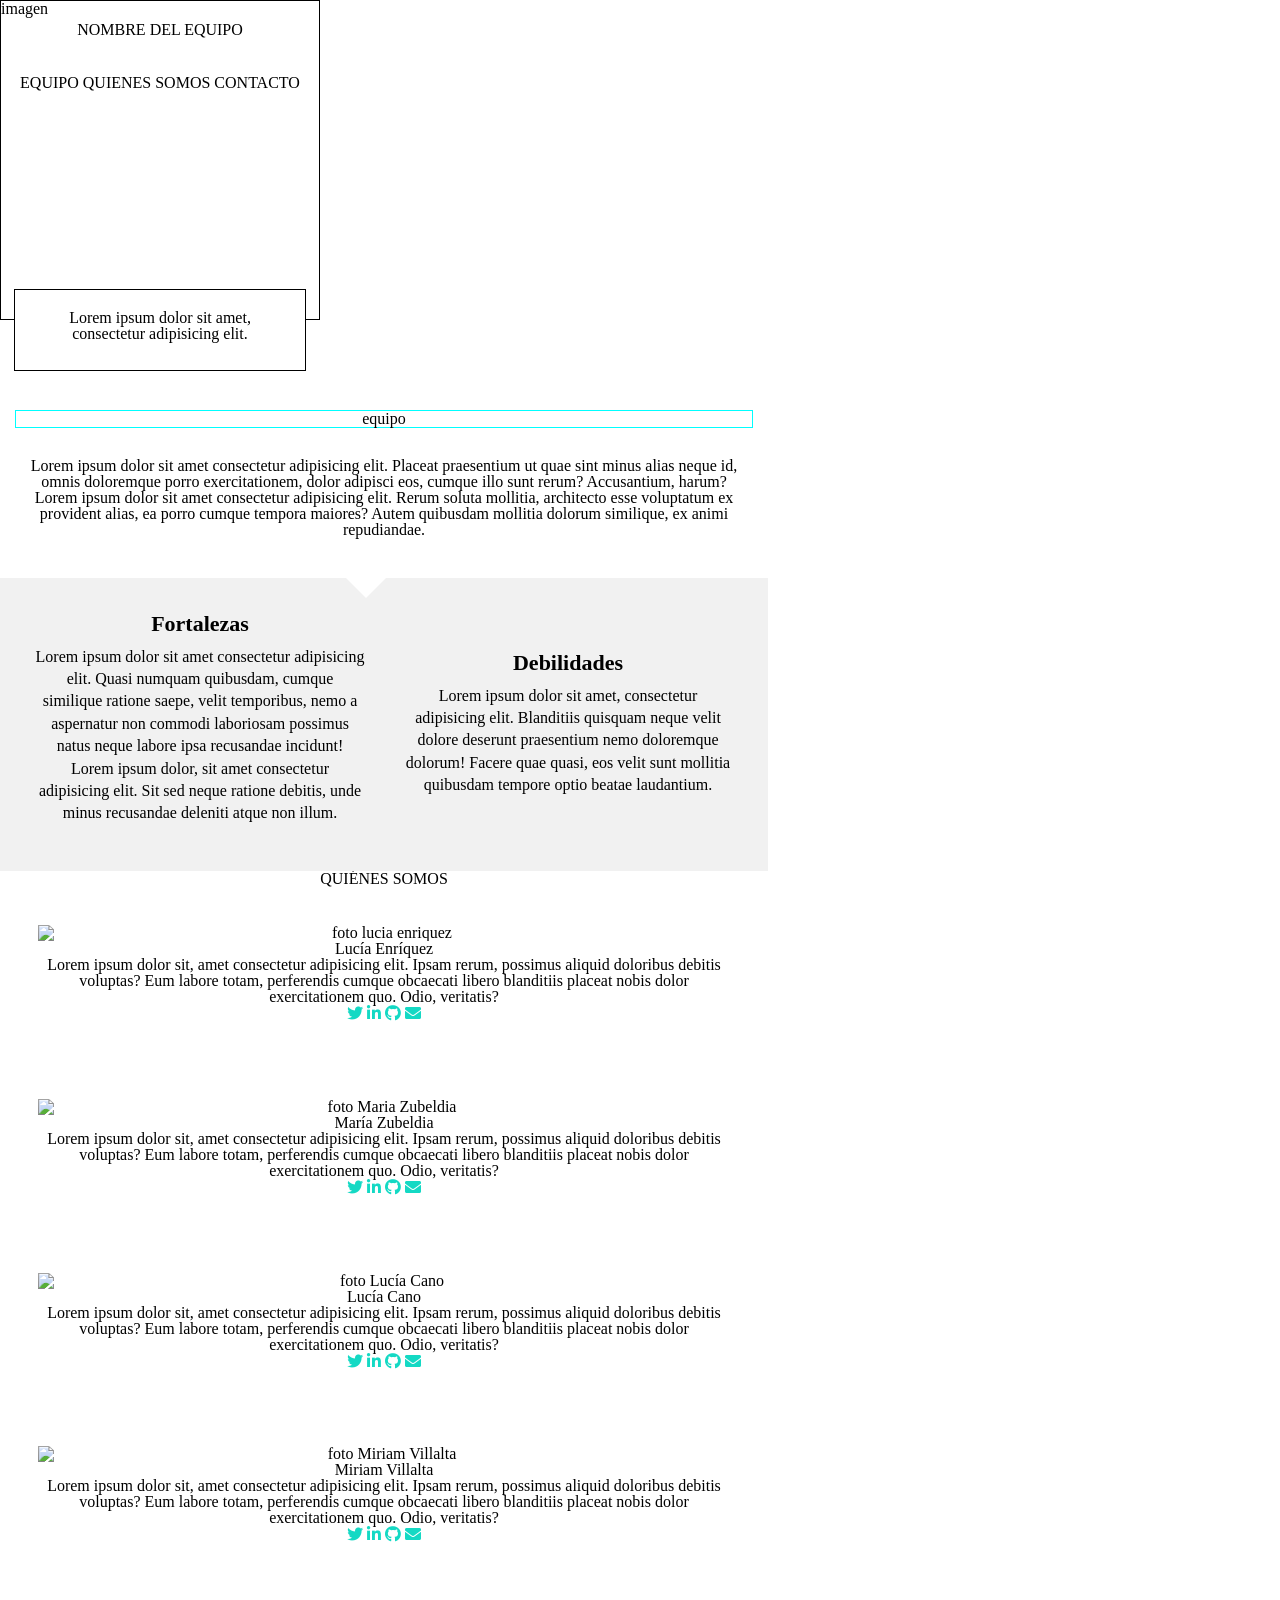
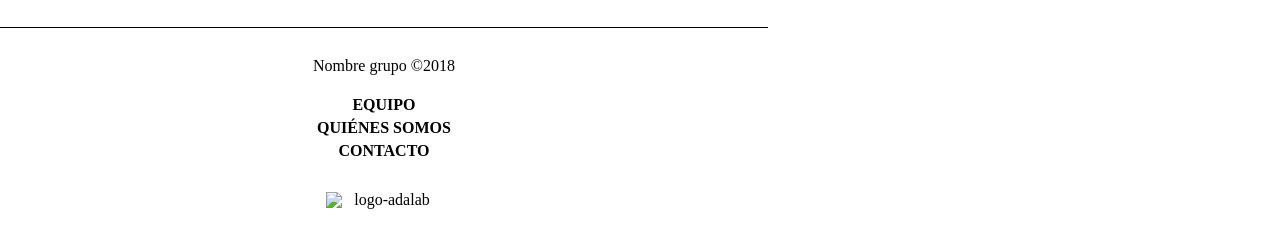
==== index.html @ a3f7de1c "color link and icons" ====
<!DOCTYPE html>
<html lang="en">
  <head>
    <meta charset="UTF-8" />
    <meta http-equiv="X-UA-Compatible" content="IE=edge" />
    <meta name="viewport" content="width=device-width, initial-scale=1.0" />
    <link  rel="stylesheet" href="https://cdnjs.cloudflare.com/ajax/libs/font-awesome/5.15.3/css/all.min.css" crossorigin="anonymous" ></link>
    <link rel="stylesheet" href="./css/reset.css">
    <link rel="stylesheet" href="./css/styles.css">
    <link rel="preconnect" href="https://fonts.gstatic.com">
    <link rel="preconnect" href="https://fonts.gstatic.com">
    <link href="https://fonts.googleapis.com/css2?family=Open+Sans:wght@300&family=Rubik:wght@500&display=swap" rel="stylesheet">
    <title>Proyecto team 5</title>
  </head>
  <body>
    <header class="header">
        <div class="header-container">
          <div class="header-name">
            <h1>nombre del equipo</h1>
          </div>
           <div class="header-menu">
             <nav class="menu">
                  <a class="header-link"href="">equipo</a>
                  <a class="header-link"href="">quienes somos</a>
                  <a class="header-link"href="">contacto</a>
              </nav>
            </div>
        </div>
    </header>
      
    <main>
      <section class="container-imgslog">
        <div class="image-box">
          <img src="" alt="">imagen</img>
        </div>
        
        <div class="slogan">
          Lorem ipsum dolor sit amet, consectetur adipisicing elit. 
        </div>
      </section>
   
      <section>
          <div class="team">
              <div class="teamtitle">
                <h2>equipo</h2>
              </div>
              <p>Lorem ipsum dolor sit amet consectetur adipisicing elit. Placeat praesentium ut quae sint minus alias neque id, omnis doloremque porro exercitationem, dolor adipisci eos, cumque illo sunt rerum? Accusantium, harum?</p>
              <p>Lorem ipsum dolor sit amet consectetur adipisicing elit. Rerum soluta mollitia, architecto esse voluptatum ex provident alias, ea porro cumque tempora maiores? Autem quibusdam mollitia dolorum similique, ex animi repudiandae.</p>
          </div>
      </section>
        
          
      <section class="strenghts-container">
          <div class="triangle"></div>
          <div class="strenghts-wrapper">
              <h3 class="strenghts-font-style">Fortalezas</h3>
                <p>Lorem ipsum dolor sit amet consectetur adipisicing elit. Quasi numquam quibusdam, cumque similique ratione saepe, velit temporibus, nemo a aspernatur non commodi laboriosam possimus natus neque labore ipsa recusandae incidunt!</p>
                <p>Lorem ipsum dolor, sit amet consectetur adipisicing elit. Sit sed neque ratione debitis, unde minus recusandae deleniti atque non illum.</p>
          </div>

          <div class="weaknesses-wrapper">
              <h3 class="strenghts-font-style">Debilidades</h3>
              <p>Lorem ipsum dolor sit amet, consectetur adipisicing elit. Blanditiis quisquam neque velit dolore deserunt praesentium nemo doloremque dolorum! Facere quae quasi, eos velit sunt mollitia quibusdam tempore optio beatae laudantium.</p>
          </div>
        </section>
        
        <section>
          <div class="aboutus">
            <h2>QUIÉNES SOMOS</h2>
            
            <article class="profile">
            <img src="" alt="foto lucia enriquez">
            <h3>Lucía Enríquez</h3>
            <p>Lorem ipsum dolor sit, amet consectetur adipisicing elit. Ipsam rerum, possimus aliquid doloribus debitis voluptas? Eum labore totam, perferendis cumque obcaecati libero blanditiis placeat nobis dolor exercitationem quo. Odio, veritatis? </p>
             <div class="icons">
                <a href="URL DESTINO"><i class="fab fa-twitter"></i></a>
                <a href="URL DESTINO"><i class="fab fa-linkedin-in"></i></a>
                <a href="URL DESTINO"><i class="fab fa-github"></i></a>
                <a href="URL DESTINO"><i class="fas fa-envelope"></i></a>
              </div>
            </div>
            </article>
            
            <article class="profile">
              <img src="" alt="foto Maria Zubeldia">
              <h3>María Zubeldia</h3>
              <p>Lorem ipsum dolor sit, amet consectetur adipisicing elit. Ipsam rerum, possimus aliquid doloribus debitis voluptas? Eum labore totam, perferendis cumque obcaecati libero blanditiis placeat nobis dolor exercitationem quo. Odio, veritatis? </p>
                <div class="icons">
                  <a href="URL DESTINO"><i class="fab fa-twitter"></i></a>
                  <a href="URL DESTINO"><i class="fab fa-linkedin-in"></i></a>
                  <a href="URL DESTINO"><i class="fab fa-github"></i></a>
                  <a href="URL DESTINO"><i class="fas fa-envelope"></i></a>
                </div>
              </div>
              </article>
            
            <article class="profile">
              <img src="" alt="foto Lucía Cano">
              <h3>Lucía Cano</h3>
              <p>Lorem ipsum dolor sit, amet consectetur adipisicing elit. Ipsam rerum, possimus aliquid doloribus debitis voluptas? Eum labore totam, perferendis cumque obcaecati libero blanditiis placeat nobis dolor exercitationem quo. Odio, veritatis? </p>
              <div class="icons">
                <a href="URL DESTINO"><i class="fab fa-twitter" -color: #14d9c4;></i></a>
                <a href="URL DESTINO"><i class="fab fa-linkedin-in"></i></a>
                <a href="URL DESTINO"><i class="fab fa-github"></i></a>
                <a href="URL DESTINO"><i class="fas fa-envelope"></i></a>
              </div>
            </div>
            </article>
                        
              <article class=" profile">
                <img src="" alt="foto Miriam Villalta">
                <h3>Miriam Villalta</h3>
                <p>Lorem ipsum dolor sit, amet consectetur adipisicing elit. Ipsam rerum, possimus aliquid doloribus debitis voluptas? Eum labore totam, perferendis cumque obcaecati libero blanditiis placeat nobis dolor exercitationem quo. Odio, veritatis? </p>
                <div class="icons">
                  <a href="URL DESTINO"><i class="fab fa-twitter"></i></a>
                  <a href="URL DESTINO"><i class="fab fa-linkedin-in"></i></a>
                  <a href="URL DESTINO"><i class="fab fa-github"></i></a>
                  <a href="URL DESTINO"><i class="fas fa-envelope"></i></a>
                </div>
                </article>
              </div>
            </article>
          
        </section>

        <footer class="footer">
            <section class="footer-container">
            <div class="footer-copy">
              <p>Nombre grupo &copy;2018</p>
            </div>
            <nav class="footer-links">
              <ul class="footer-list">
                <li><a class="link" href="">Equipo</a> </li>
                <li><a class="link" href="">Quiénes somos</a> </li>
                <li><a class="link" href="">Contacto</a></li> 
              </ul>
            </nav>
            <img src="https://github.com/Adalab/project-promo-x-module-1-team-profes/blob/main/logo-adalab.png?raw=true" alt="logo-adalab" class="footer-img"></img>
            </section>
        </footer>
    </main>
  </body>
</html>
---- css/styles.css ----
* {
  max-width: 768px;
  font-family: opensans;
}
/* Esto es el header*/
.header-container {
  position: fixed;
  width: 320px;
  z-index: 2;
  display: flex;
  flex-direction: column;
  align-items: center;
}
.header-name {
  height: 60px;
  width: 100%;
  background-color: var(--color-bg);
  color: var(--color-w);
  text-transform: uppercase;
  display: flex;
  justify-content: center;
  align-items: center;
  font-family: var(--font-t);
}
.header-menu {
  height: 45px;
  background-color: var(--color-ag);
  width: 100%;
  display: flex;
  align-items: center;
  justify-content: space-around;
}
.header-menu .menu {
  text-transform: uppercase;
}
.menu .header-link {
  text-decoration: none;
  color: var(--color-w);
  font-family: var(--font-t);
}

/* Hasta aquí el header*/

/* Imagen, lema y equipo - Miriam*/

.container-imgslog {
  box-sizing: content-box;
  display: flex;
  flex-wrap: wrap;
  justify-content: center;
  flex-direction: column;
}

.image-box {
  box-sizing: border-box;
  display: flex;
  height: 320px;
  width: 320px;
  border: solid 1.5px black;
  margin-bottom: 60px;
}

.slogan {
  width: 250px;
  height: 40px;
  background-color: #ffffff;
  border: solid 1px #000000;
  font-family: var(--font-p);
  position: absolute;
  margin: 14px;
  transform: translateY(140px);
  text-align: center;
  padding: 20px;
}

.teamtitle {
  box-sizing: border-box;
  border: solid 1px aqua;
  margin-block: 20px;
  transform: translatey(-10px);
}

.team {
  box-sizing: border-box;
  background-color: #ffffff;
  text-align: center;
  font-family: var(--font-p);
  padding: 15px;
  margin-bottom: 20px;
  padding-block: 20px;
}

/* fortalezas y debilidades - María */

.strenghts-container {
  font-family: var(--font-p);
  color: var(--color-b);
  background-color: #f1f1f1;
  line-height: 1.4rem;
  display: flex;
  flex-direction: column;
  justify-content: space-evenly;
  text-align: center;
  padding: 35px 12% 45px 12%;
  position: relative;
}

.strenghts-container .triangle {
  border-left: 20px solid transparent;
  border-right: 20px solid transparent;
  border-top: 20px solid white;
  position: absolute;
  left: 45%;
  top: 0;
}

.strenghts-container .strenghts-wrapper {
  display: flex;
  flex-direction: column;
  margin-bottom: 30px;
}

.strenghts-container .strenghts-font-style {
  font-family: var(--font-t);
  color: var(--color-bg);
  font-weight: bold;
  font-size: 22px;
  padding-bottom: 10px;
}

.strenghts-container .weaknesses-wrapper {
  box-sizing: border-box;
  display: flex;
  flex-direction: column;
}

/* Esto es quienes somos*/
a {
  color: #14d9c4;
}
.aboutus {
  text-align: center;
}
.profile {
  display: flex;
  flex-direction: column;
  justify-content: space-evenly;
  text-align: center;
  padding: 5%;
  position: relative;
}

/* Esto es el footer*/
.footer {
  border-top: solid 1px;
  border-color: var(--color-dg);
  margin-top: 45px;
}
.footer-container {
  margin-top: 30px;
  text-align: center;
}
.footer-container .footer-copy {
  margin: 20px auto;
  color: var(--color-sg);
  font-family: var(--font-p);
}
.footer-container .footer-links {
  text-transform: uppercase;
  margin-top: 20px auto;
}
.footer-container .footer-list {
  list-style: none;
}
.footer-links .link {
  text-decoration: none;
  color: var(--color-dg);
  font-family: var(--font-p);
  line-height: 1.43;
  font-weight: bold;
}
.footer-container .footer-img {
  min-width: 115.9px;
  min-height: 45px;
  margin-top: 30px;
}
/* Hasta aquí el footer movil*/
/* Diseño responsive

*/
@media (min-width: 768px) {
  .strenghts-container {
    flex-direction: row;
    justify-content: space-evenly;
    align-items: center;
    padding: 1rem;
  }
  .strenghts-wrapper {
    width: 45%;
    margin: 1.2rem;
  }
  .weaknesses-wrapper {
    width: 45%;
    margin: 1.2rem;
  }
}
/*
@media (min-width: 1200px) {
}
*/
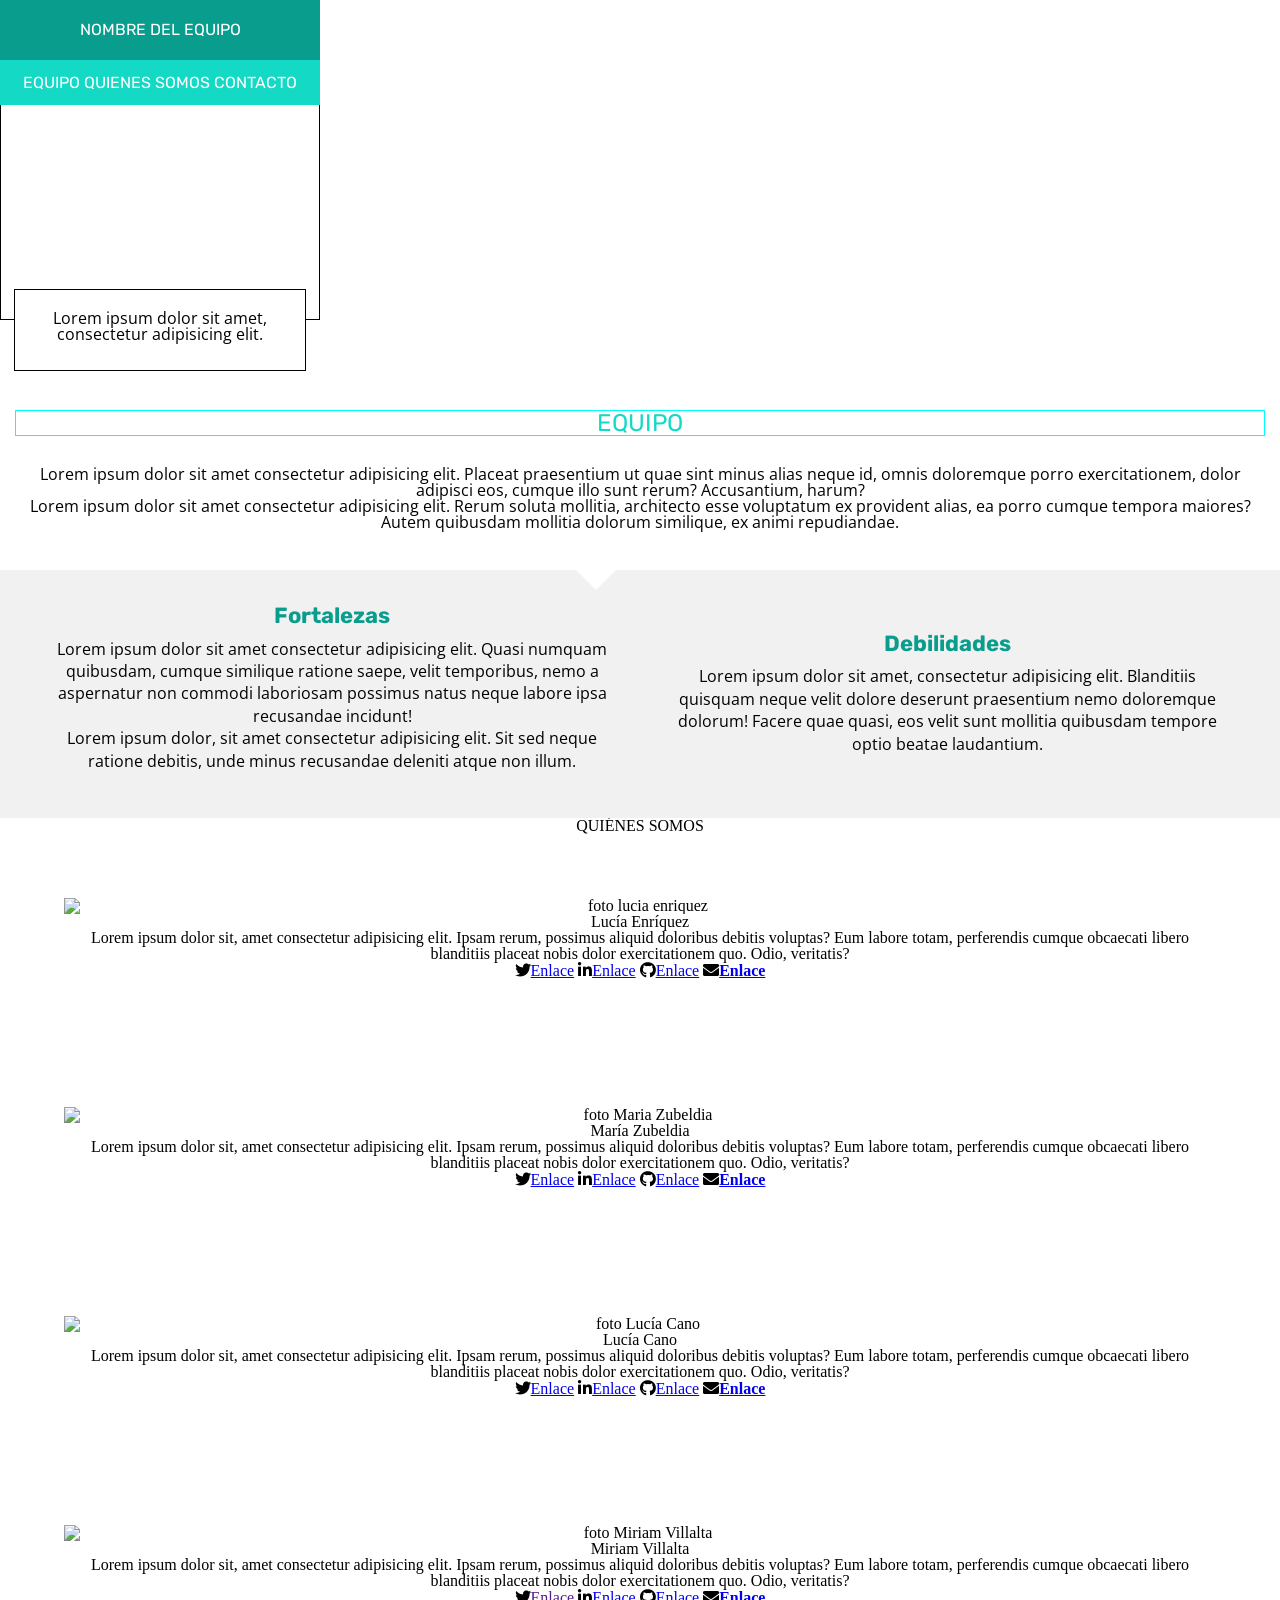
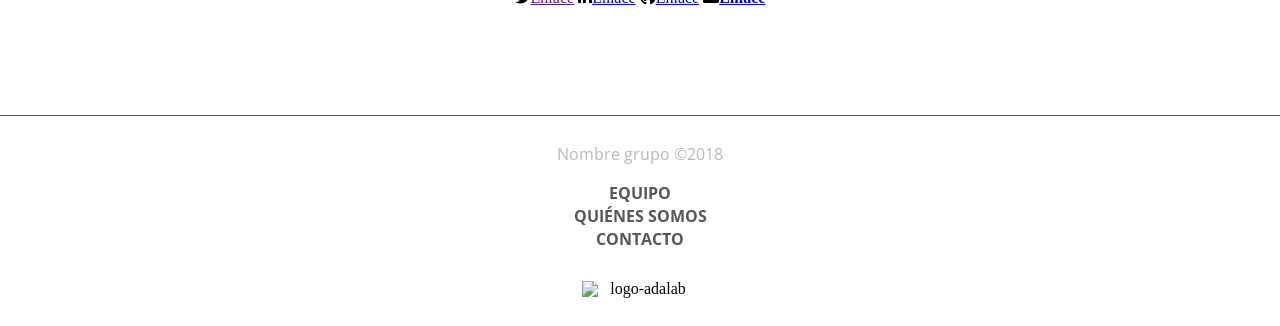
==== commit fee60c98: "Revert "Merge branch 'master' of https://github.com/Adalab/project-promo-m-module-1-team-5" This rev" ====
--- a/index.html
+++ b/index.html
@@ -72,11 +72,11 @@
             <img src="" alt="foto lucia enriquez">
             <h3>Lucía Enríquez</h3>
             <p>Lorem ipsum dolor sit, amet consectetur adipisicing elit. Ipsam rerum, possimus aliquid doloribus debitis voluptas? Eum labore totam, perferendis cumque obcaecati libero blanditiis placeat nobis dolor exercitationem quo. Odio, veritatis? </p>
-             <div class="icons">
-                <a href="URL DESTINO"><i class="fab fa-twitter"></i></a>
-                <a href="URL DESTINO"><i class="fab fa-linkedin-in"></i></a>
-                <a href="URL DESTINO"><i class="fab fa-github"></i></a>
-                <a href="URL DESTINO"><i class="fas fa-envelope"></i></a>
+            <div class="icons">
+              <i class="fab fa-twitter"><a href="URL DESTINO">Enlace</a></i>
+              <i class="fab fa-linkedin-in"><a href="URL DESTINO">Enlace</a></i>
+              <i class="fab fa-github"><a href="URL DESTINO">Enlace</a></i>
+              <i class="fas fa-envelope"><a href="URL DESTINO">Enlace</a></i>
               </div>
             </div>
             </article>
@@ -85,11 +85,11 @@
               <img src="" alt="foto Maria Zubeldia">
               <h3>María Zubeldia</h3>
               <p>Lorem ipsum dolor sit, amet consectetur adipisicing elit. Ipsam rerum, possimus aliquid doloribus debitis voluptas? Eum labore totam, perferendis cumque obcaecati libero blanditiis placeat nobis dolor exercitationem quo. Odio, veritatis? </p>
-                <div class="icons">
-                  <a href="URL DESTINO"><i class="fab fa-twitter"></i></a>
-                  <a href="URL DESTINO"><i class="fab fa-linkedin-in"></i></a>
-                  <a href="URL DESTINO"><i class="fab fa-github"></i></a>
-                  <a href="URL DESTINO"><i class="fas fa-envelope"></i></a>
+              <div class="icons">
+                <i class="fab fa-twitter"><a href="URL DESTINO">Enlace</a></i>
+                <i class="fab fa-linkedin-in"><a href="URL DESTINO">Enlace</a></i>
+                <i class="fab fa-github"><a href="URL DESTINO">Enlace</a></i>
+                <i class="fas fa-envelope"><a href="URL DESTINO">Enlace</a></i>
                 </div>
               </div>
               </article>
@@ -99,10 +99,10 @@
               <h3>Lucía Cano</h3>
               <p>Lorem ipsum dolor sit, amet consectetur adipisicing elit. Ipsam rerum, possimus aliquid doloribus debitis voluptas? Eum labore totam, perferendis cumque obcaecati libero blanditiis placeat nobis dolor exercitationem quo. Odio, veritatis? </p>
               <div class="icons">
-                <a href="URL DESTINO"><i class="fab fa-twitter" -color: #14d9c4;></i></a>
-                <a href="URL DESTINO"><i class="fab fa-linkedin-in"></i></a>
-                <a href="URL DESTINO"><i class="fab fa-github"></i></a>
-                <a href="URL DESTINO"><i class="fas fa-envelope"></i></a>
+              <i class="fab fa-twitter"><a href="URL DESTINO">Enlace</a></i>
+              <i class="fab fa-linkedin-in"><a href="URL DESTINO">Enlace</a></i>
+              <i class="fab fa-github"><a href="URL DESTINO">Enlace</a></i>
+              <i class="fas fa-envelope"><a href="URL DESTINO">Enlace</a></i>
               </div>
             </div>
             </article>
@@ -112,10 +112,10 @@
                 <h3>Miriam Villalta</h3>
                 <p>Lorem ipsum dolor sit, amet consectetur adipisicing elit. Ipsam rerum, possimus aliquid doloribus debitis voluptas? Eum labore totam, perferendis cumque obcaecati libero blanditiis placeat nobis dolor exercitationem quo. Odio, veritatis? </p>
                 <div class="icons">
-                  <a href="URL DESTINO"><i class="fab fa-twitter"></i></a>
-                  <a href="URL DESTINO"><i class="fab fa-linkedin-in"></i></a>
-                  <a href="URL DESTINO"><i class="fab fa-github"></i></a>
-                  <a href="URL DESTINO"><i class="fas fa-envelope"></i></a>
+                <i class="fab fa-twitter"><a href="">Enlace</a></i>
+                <i class="fab fa-linkedin-in"><a href="URL DESTINO">Enlace</a></i>
+                <i class="fab fa-github"><a href="URL DESTINO">Enlace</a></i>
+                <i class="fas fa-envelope"><a href="URL DESTINO">Enlace</a></i>
                 </div>
                 </article>
               </div>
--- a/css/styles.css
+++ b/css/styles.css
@@ -1,7 +1,21 @@
-* {
-  max-width: 768px;
-  font-family: opensans;
-}
+/* estilos */
+
+:root {
+  --font-p: "Open Sans", sans-serif;
+  --font-t: "Rubik", sans-serif;
+  --color-bg: #099d8d;
+  --color-ag: #14d9c4;
+  --color-w: #ffffff;
+  --color-b: #000000;
+  --color-dg: #54585a;
+  --color-sg: #b8b8b9;
+  --color-backg: #f1f1f1;
+}
+/*
+body {
+  max-width: 320px;
+}
+*/
 /* Esto es el header*/
 .header-container {
   position: fixed;
@@ -78,6 +92,10 @@
   border: solid 1px aqua;
   margin-block: 20px;
   transform: translatey(-10px);
+  font-family: var(--font-t);
+  text-transform: uppercase;
+  color: var(--color-ag);
+  font-size: 24px;
 }
 
 .team {
@@ -135,9 +153,6 @@
 }
 
 /* Esto es quienes somos*/
-a {
-  color: #14d9c4;
-}
 .aboutus {
   text-align: center;
 }
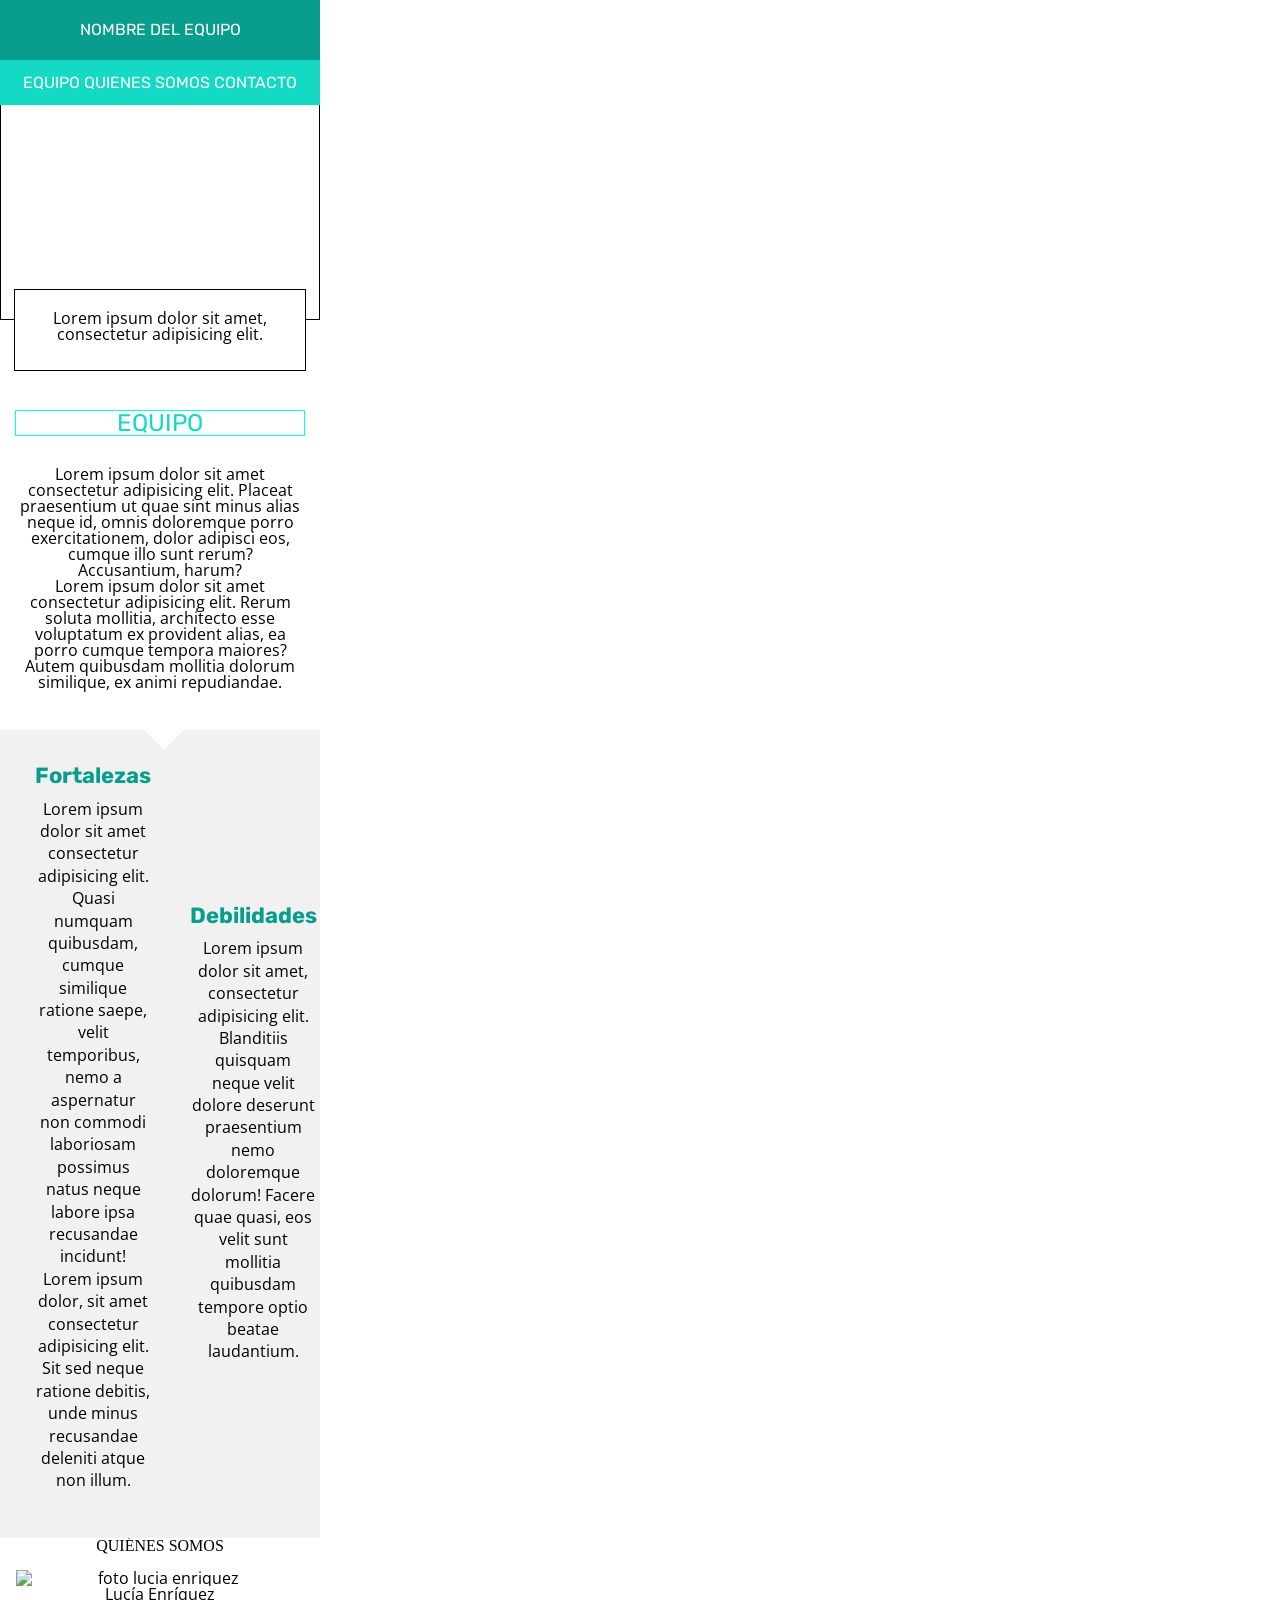
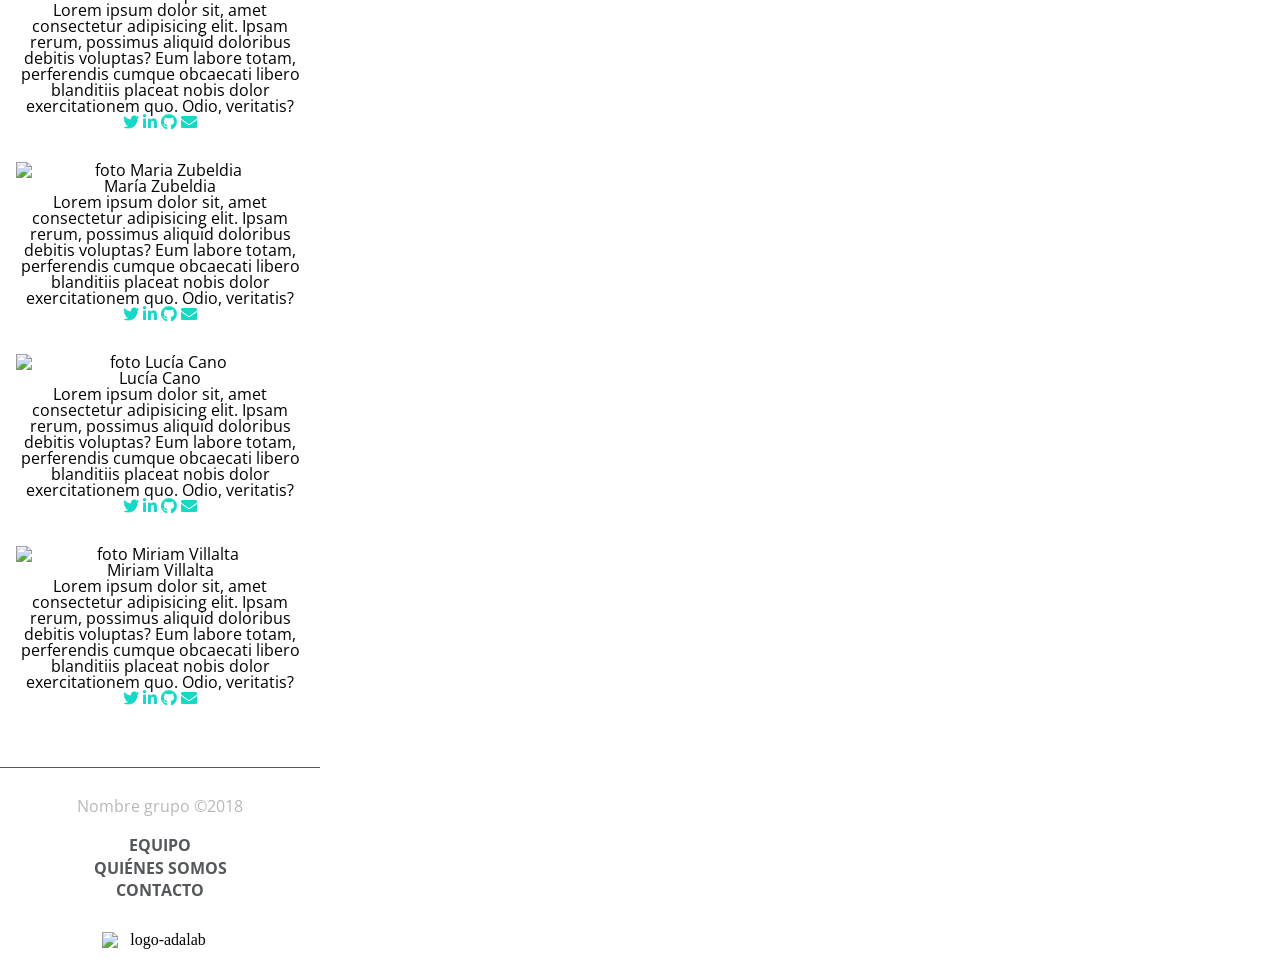
==== commit 06ea1b0e: "links color and icons" ====
--- a/index.html
+++ b/index.html
@@ -72,11 +72,11 @@
             <img src="" alt="foto lucia enriquez">
             <h3>Lucía Enríquez</h3>
             <p>Lorem ipsum dolor sit, amet consectetur adipisicing elit. Ipsam rerum, possimus aliquid doloribus debitis voluptas? Eum labore totam, perferendis cumque obcaecati libero blanditiis placeat nobis dolor exercitationem quo. Odio, veritatis? </p>
-            <div class="icons">
-              <i class="fab fa-twitter"><a href="URL DESTINO">Enlace</a></i>
-              <i class="fab fa-linkedin-in"><a href="URL DESTINO">Enlace</a></i>
-              <i class="fab fa-github"><a href="URL DESTINO">Enlace</a></i>
-              <i class="fas fa-envelope"><a href="URL DESTINO">Enlace</a></i>
+             <div class="icons">
+                <a href="URL DESTINO"><i class="fab fa-twitter"></i></a>
+                <a href="URL DESTINO"><i class="fab fa-linkedin-in"></i></a>
+                <a href="URL DESTINO"><i class="fab fa-github"></i></a>
+                <a href="URL DESTINO"><i class="fas fa-envelope"></i></a>
               </div>
             </div>
             </article>
@@ -85,11 +85,11 @@
               <img src="" alt="foto Maria Zubeldia">
               <h3>María Zubeldia</h3>
               <p>Lorem ipsum dolor sit, amet consectetur adipisicing elit. Ipsam rerum, possimus aliquid doloribus debitis voluptas? Eum labore totam, perferendis cumque obcaecati libero blanditiis placeat nobis dolor exercitationem quo. Odio, veritatis? </p>
-              <div class="icons">
-                <i class="fab fa-twitter"><a href="URL DESTINO">Enlace</a></i>
-                <i class="fab fa-linkedin-in"><a href="URL DESTINO">Enlace</a></i>
-                <i class="fab fa-github"><a href="URL DESTINO">Enlace</a></i>
-                <i class="fas fa-envelope"><a href="URL DESTINO">Enlace</a></i>
+                <div class="icons">
+                  <a href="URL DESTINO"><i class="fab fa-twitter"></i></a>
+                  <a href="URL DESTINO"><i class="fab fa-linkedin-in"></i></a>
+                  <a href="URL DESTINO"><i class="fab fa-github"></i></a>
+                  <a href="URL DESTINO"><i class="fas fa-envelope"></i></a>
                 </div>
               </div>
               </article>
@@ -99,10 +99,10 @@
               <h3>Lucía Cano</h3>
               <p>Lorem ipsum dolor sit, amet consectetur adipisicing elit. Ipsam rerum, possimus aliquid doloribus debitis voluptas? Eum labore totam, perferendis cumque obcaecati libero blanditiis placeat nobis dolor exercitationem quo. Odio, veritatis? </p>
               <div class="icons">
-              <i class="fab fa-twitter"><a href="URL DESTINO">Enlace</a></i>
-              <i class="fab fa-linkedin-in"><a href="URL DESTINO">Enlace</a></i>
-              <i class="fab fa-github"><a href="URL DESTINO">Enlace</a></i>
-              <i class="fas fa-envelope"><a href="URL DESTINO">Enlace</a></i>
+                <a href="URL DESTINO"><i class="fab fa-twitter" -color: #14d9c4;></i></a>
+                <a href="URL DESTINO"><i class="fab fa-linkedin-in"></i></a>
+                <a href="URL DESTINO"><i class="fab fa-github"></i></a>
+                <a href="URL DESTINO"><i class="fas fa-envelope"></i></a>
               </div>
             </div>
             </article>
@@ -112,10 +112,10 @@
                 <h3>Miriam Villalta</h3>
                 <p>Lorem ipsum dolor sit, amet consectetur adipisicing elit. Ipsam rerum, possimus aliquid doloribus debitis voluptas? Eum labore totam, perferendis cumque obcaecati libero blanditiis placeat nobis dolor exercitationem quo. Odio, veritatis? </p>
                 <div class="icons">
-                <i class="fab fa-twitter"><a href="">Enlace</a></i>
-                <i class="fab fa-linkedin-in"><a href="URL DESTINO">Enlace</a></i>
-                <i class="fab fa-github"><a href="URL DESTINO">Enlace</a></i>
-                <i class="fas fa-envelope"><a href="URL DESTINO">Enlace</a></i>
+                  <a href="URL DESTINO"><i class="fab fa-twitter"></i></a>
+                  <a href="URL DESTINO"><i class="fab fa-linkedin-in"></i></a>
+                  <a href="URL DESTINO"><i class="fab fa-github"></i></a>
+                  <a href="URL DESTINO"><i class="fas fa-envelope"></i></a>
                 </div>
                 </article>
               </div>
--- a/css/styles.css
+++ b/css/styles.css
@@ -11,11 +11,11 @@
   --color-sg: #b8b8b9;
   --color-backg: #f1f1f1;
 }
-/*
+
 body {
   max-width: 320px;
 }
-*/
+
 /* Esto es el header*/
 .header-container {
   position: fixed;
@@ -153,6 +153,9 @@
 }
 
 /* Esto es quienes somos*/
+a {
+  color: #14d9c4;
+}
 .aboutus {
   text-align: center;
 }
@@ -161,6 +164,7 @@
   flex-direction: column;
   justify-content: space-evenly;
   text-align: center;
+  font-family: var(--font-p);
   padding: 5%;
   position: relative;
 }
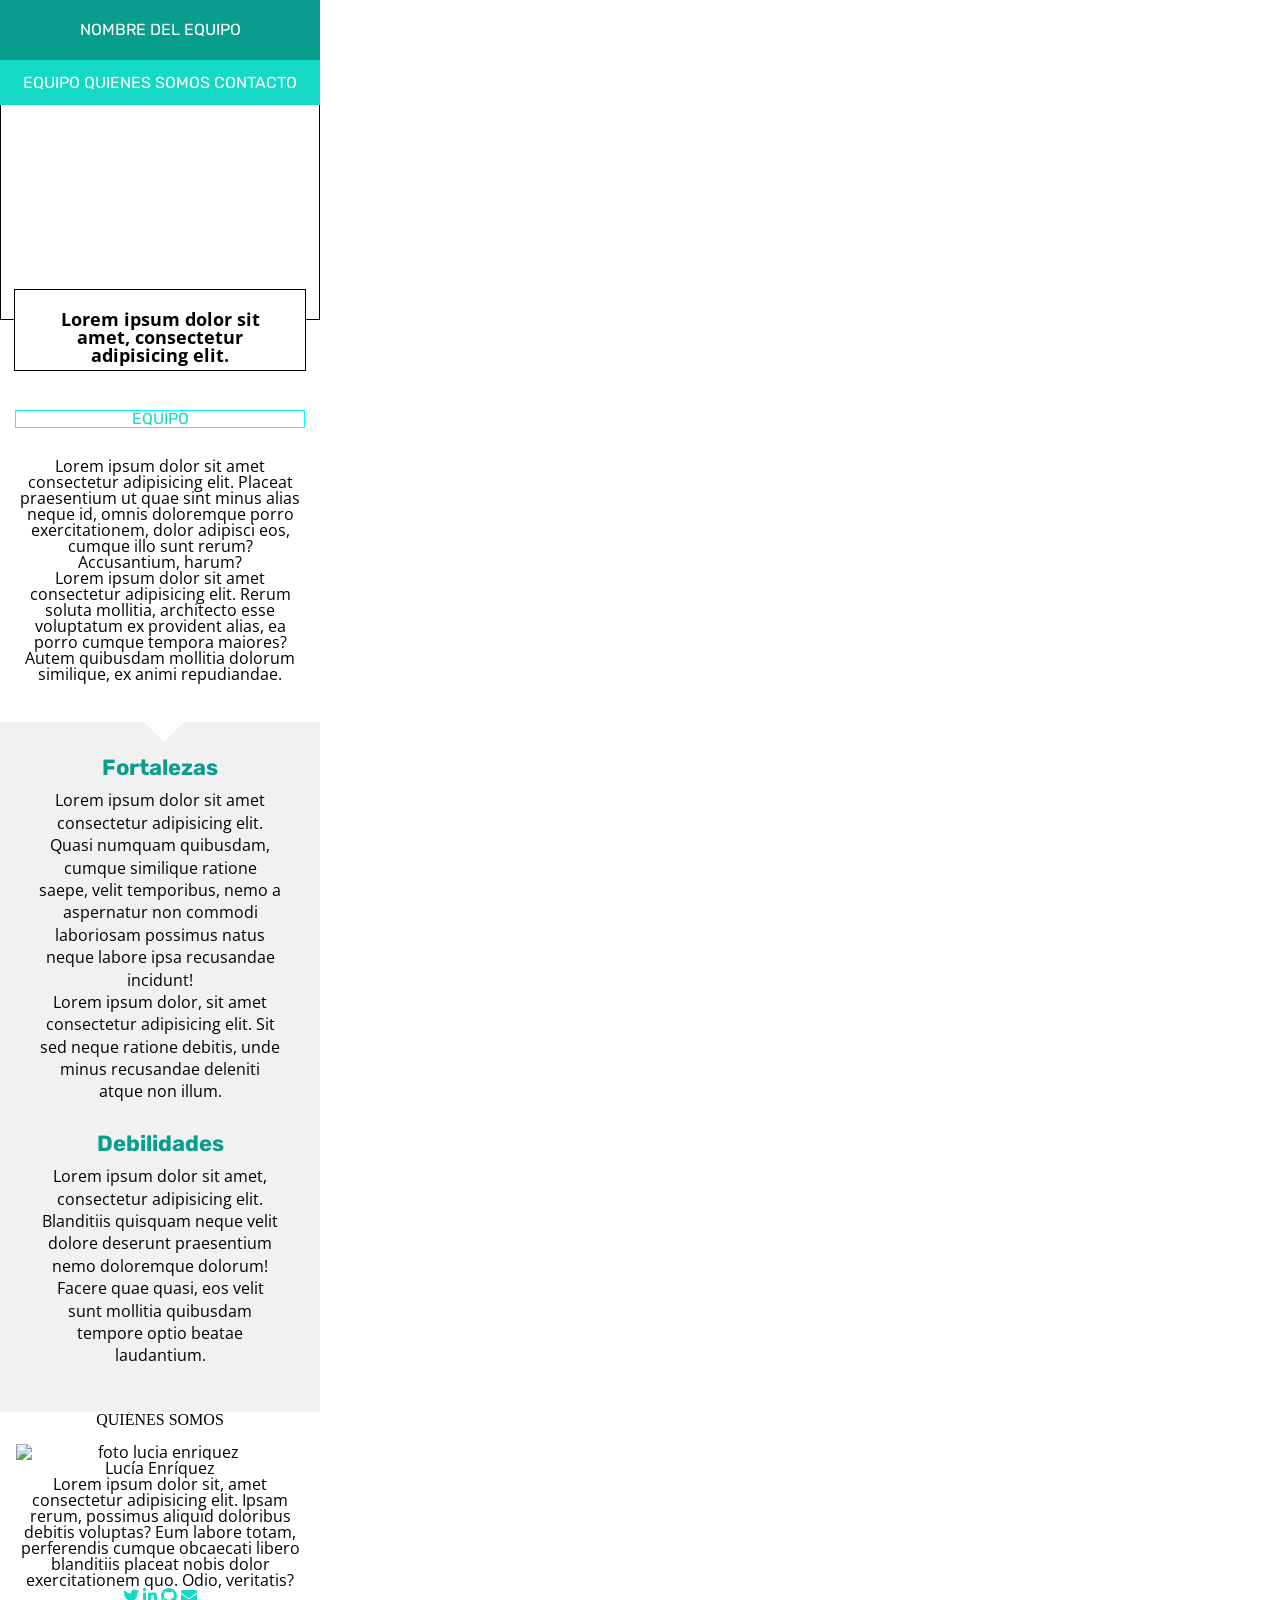
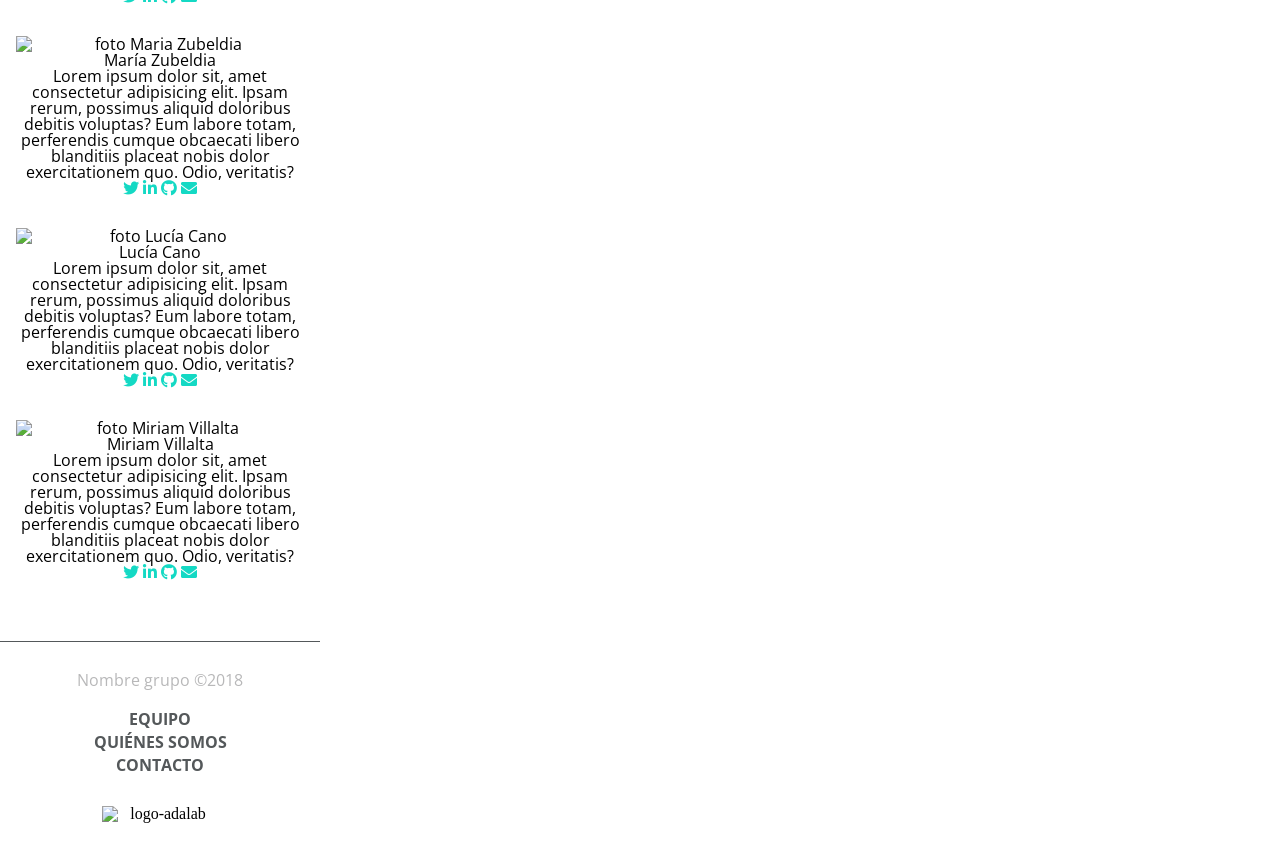
==== commit 36fb5ac3: "remove unnecessary containers" ====
--- a/index.html
+++ b/index.html
@@ -14,18 +14,17 @@
   </head>
   <body>
     <header class="header">
-        <div class="header-container">
-          <div class="header-name">
+        <div class="header-name">
             <h1>nombre del equipo</h1>
-          </div>
-           <div class="header-menu">
+        </div>
+        <div class="header-menu">
              <nav class="menu">
                   <a class="header-link"href="">equipo</a>
                   <a class="header-link"href="">quienes somos</a>
                   <a class="header-link"href="">contacto</a>
               </nav>
-            </div>
         </div>
+       
     </header>
       
     <main>
--- a/css/styles.css
+++ b/css/styles.css
@@ -17,7 +17,7 @@
 }
 
 /* Esto es el header*/
-.header-container {
+.header {
   position: fixed;
   width: 320px;
   z-index: 2;
@@ -25,7 +25,7 @@
   flex-direction: column;
   align-items: center;
 }
-.header-name {
+.header .header-name {
   height: 60px;
   width: 100%;
   background-color: var(--color-bg);
@@ -36,7 +36,7 @@
   align-items: center;
   font-family: var(--font-t);
 }
-.header-menu {
+.header .header-menu {
   height: 45px;
   background-color: var(--color-ag);
   width: 100%;
@@ -85,6 +85,8 @@
   transform: translateY(140px);
   text-align: center;
   padding: 20px;
+  font-weight: bold;
+  font-size: 18px;
 }
 
 .teamtitle {
@@ -95,7 +97,6 @@
   font-family: var(--font-t);
   text-transform: uppercase;
   color: var(--color-ag);
-  font-size: 24px;
 }
 
 .team {
@@ -206,7 +207,7 @@
 /* Hasta aquí el footer movil*/
 /* Diseño responsive
 
-*/
+
 @media (min-width: 768px) {
   .strenghts-container {
     flex-direction: row;
@@ -223,7 +224,7 @@
     margin: 1.2rem;
   }
 }
-/*
+
 @media (min-width: 1200px) {
 }
 */
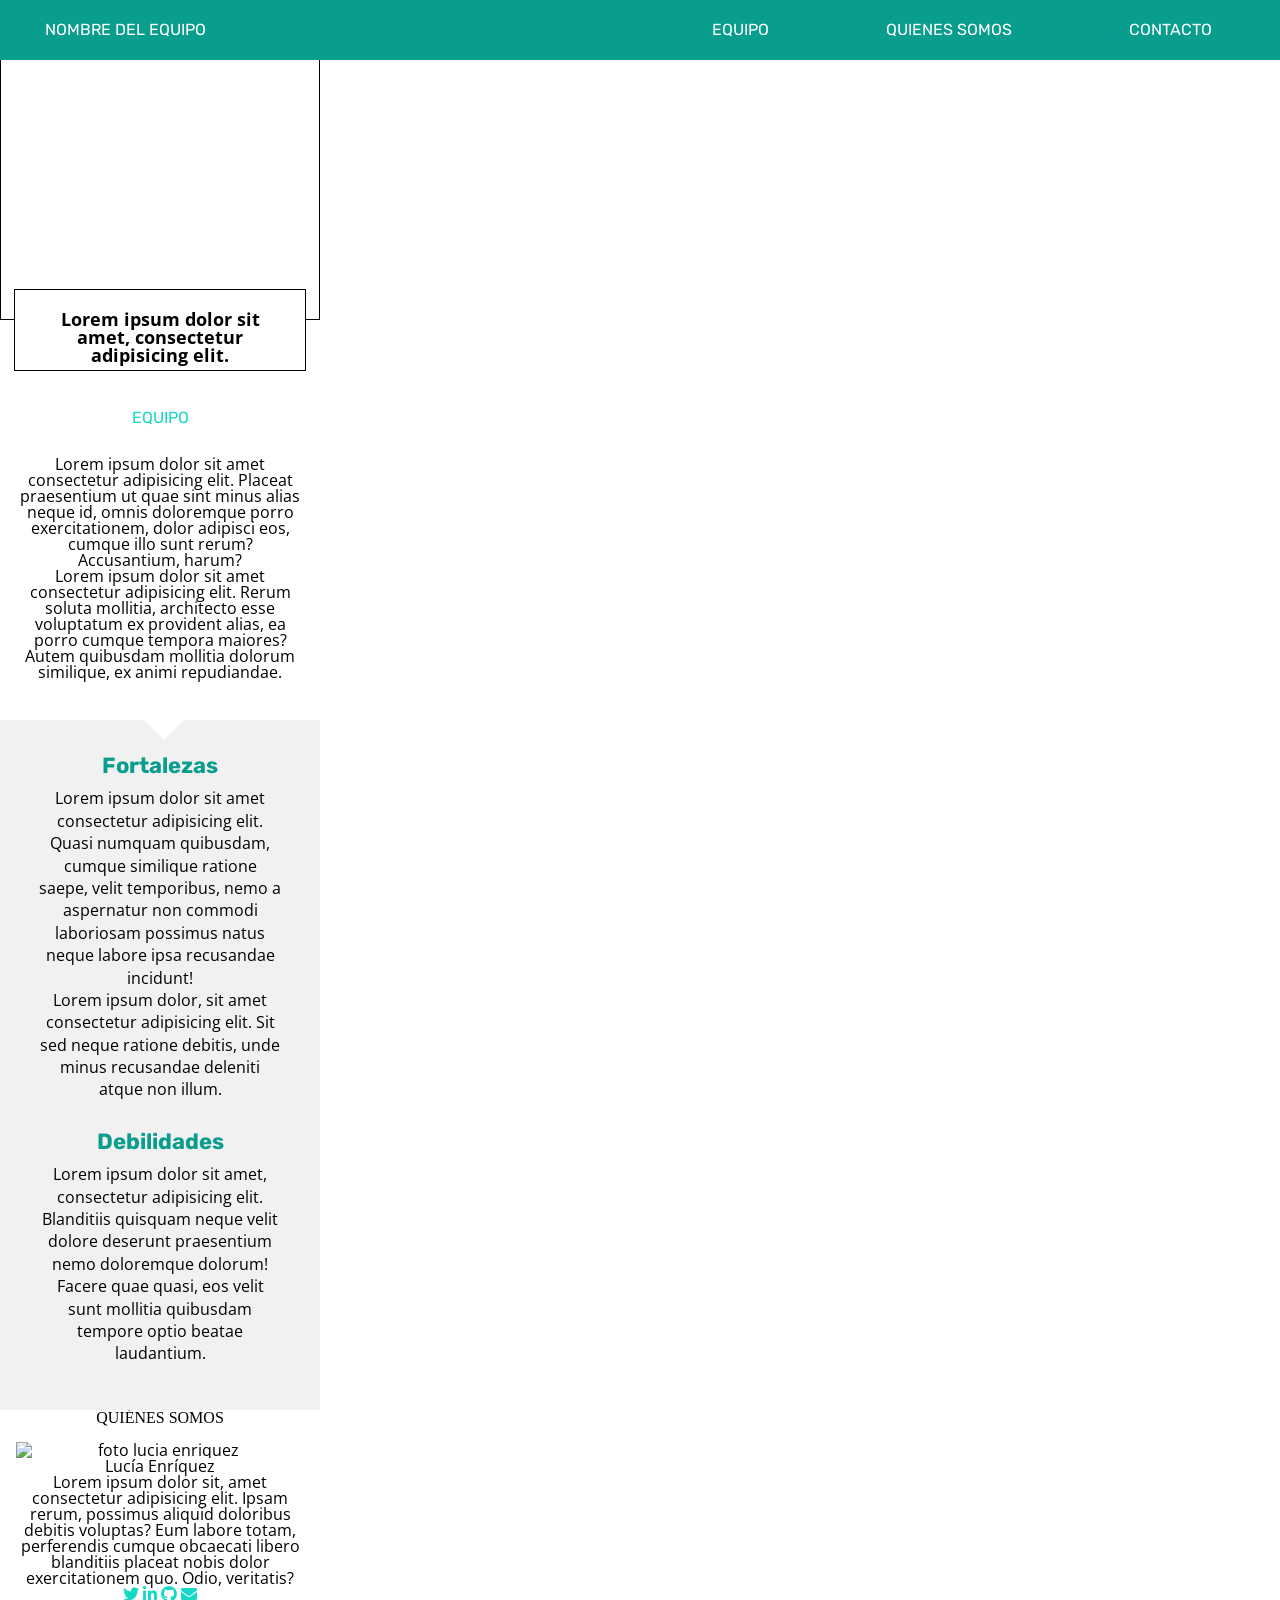
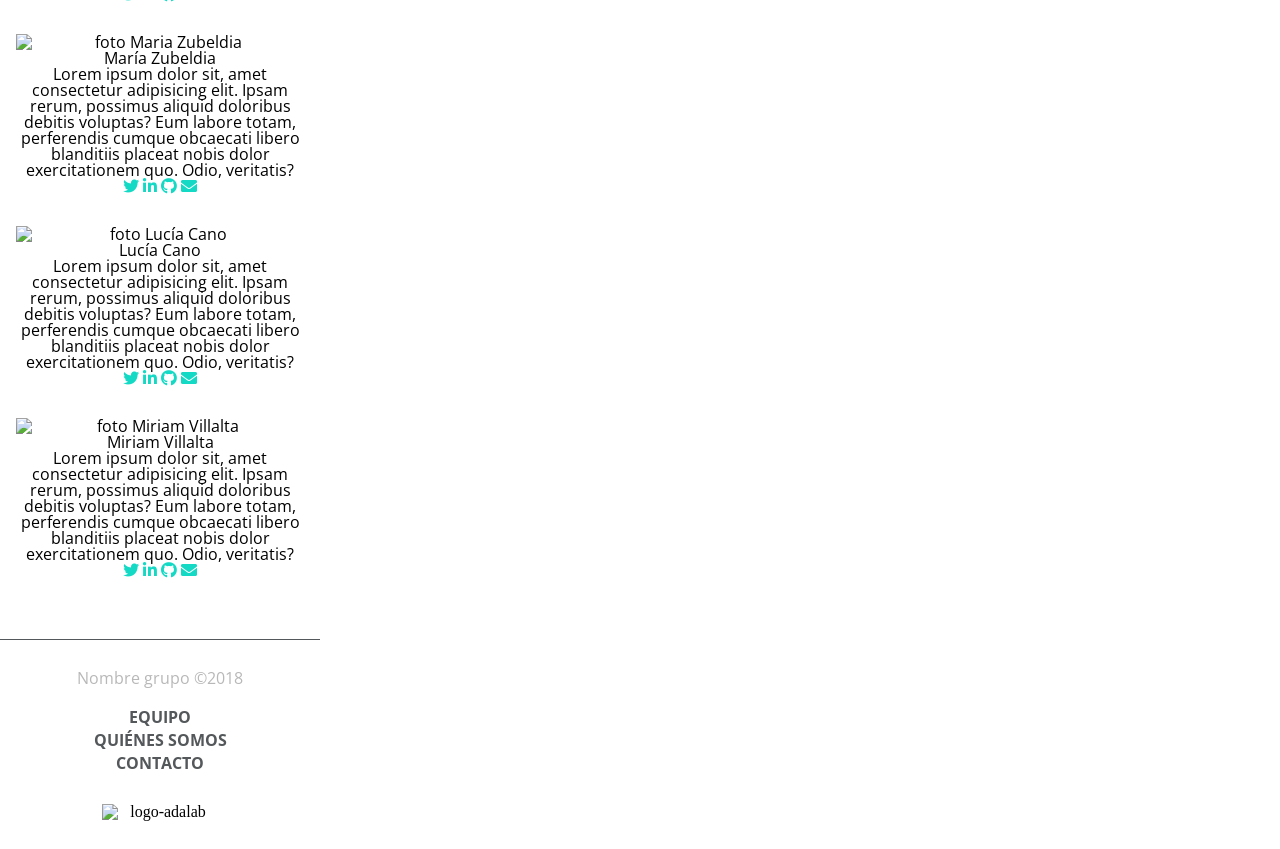
==== commit 1e737914: "header mediaqueris 768" ====
--- a/index.html
+++ b/index.html
@@ -17,13 +17,12 @@
         <div class="header-name">
             <h1>nombre del equipo</h1>
         </div>
-        <div class="header-menu">
-             <nav class="menu">
-                  <a class="header-link"href="">equipo</a>
-                  <a class="header-link"href="">quienes somos</a>
-                  <a class="header-link"href="">contacto</a>
-              </nav>
-        </div>
+        
+        <nav class="menu">
+            <a class="header-link"href="">equipo</a>
+            <a class="header-link"href="">quienes somos</a>
+            <a class="header-link"href="">contacto</a>
+        </nav>
        
     </header>
       
--- a/css/styles.css
+++ b/css/styles.css
@@ -36,17 +36,16 @@
   align-items: center;
   font-family: var(--font-t);
 }
-.header .header-menu {
+.header .menu {
   height: 45px;
   background-color: var(--color-ag);
   width: 100%;
   display: flex;
   align-items: center;
   justify-content: space-around;
-}
-.header-menu .menu {
-  text-transform: uppercase;
-}
+  text-transform: uppercase;
+}
+
 .menu .header-link {
   text-decoration: none;
   color: var(--color-w);
@@ -91,7 +90,6 @@
 
 .teamtitle {
   box-sizing: border-box;
-  border: solid 1px aqua;
   margin-block: 20px;
   transform: translatey(-10px);
   font-family: var(--font-t);
@@ -205,10 +203,39 @@
   margin-top: 30px;
 }
 /* Hasta aquí el footer movil*/
+
+@media (min-width: 768px) {
+  /* ------Header-------- */
+.header {
+  position: fixed;
+  z-index: 2;
+  display: flex;
+  flex-direction: row;
+  align-items: center;
+  justify-content: space-between;
+  width:100vw;
+  background-color: var(--color-bg);
+  height: 60px;
+}
+.header .header-name {
+  padding-left: 45px;
+  text-align: left;
+  display: flex;
+  justify-content: left;
+
+}
+.header .menu {
+  background-color: var(--color-bg);
+  height: 60px;
+  display: flex;
+  justify-content: space-around;
+  padding: right 26px;;
+}
+.menu .header-link {
+padding-right: 19px;
+}
 /* Diseño responsive
-
-
-@media (min-width: 768px) {
+  ------Fortalezas y Debilidades--------
   .strenghts-container {
     flex-direction: row;
     justify-content: space-evenly;
@@ -223,6 +250,7 @@
     width: 45%;
     margin: 1.2rem;
   }
+------Fortalezas y Debilidades--------
 }
 
 @media (min-width: 1200px) {
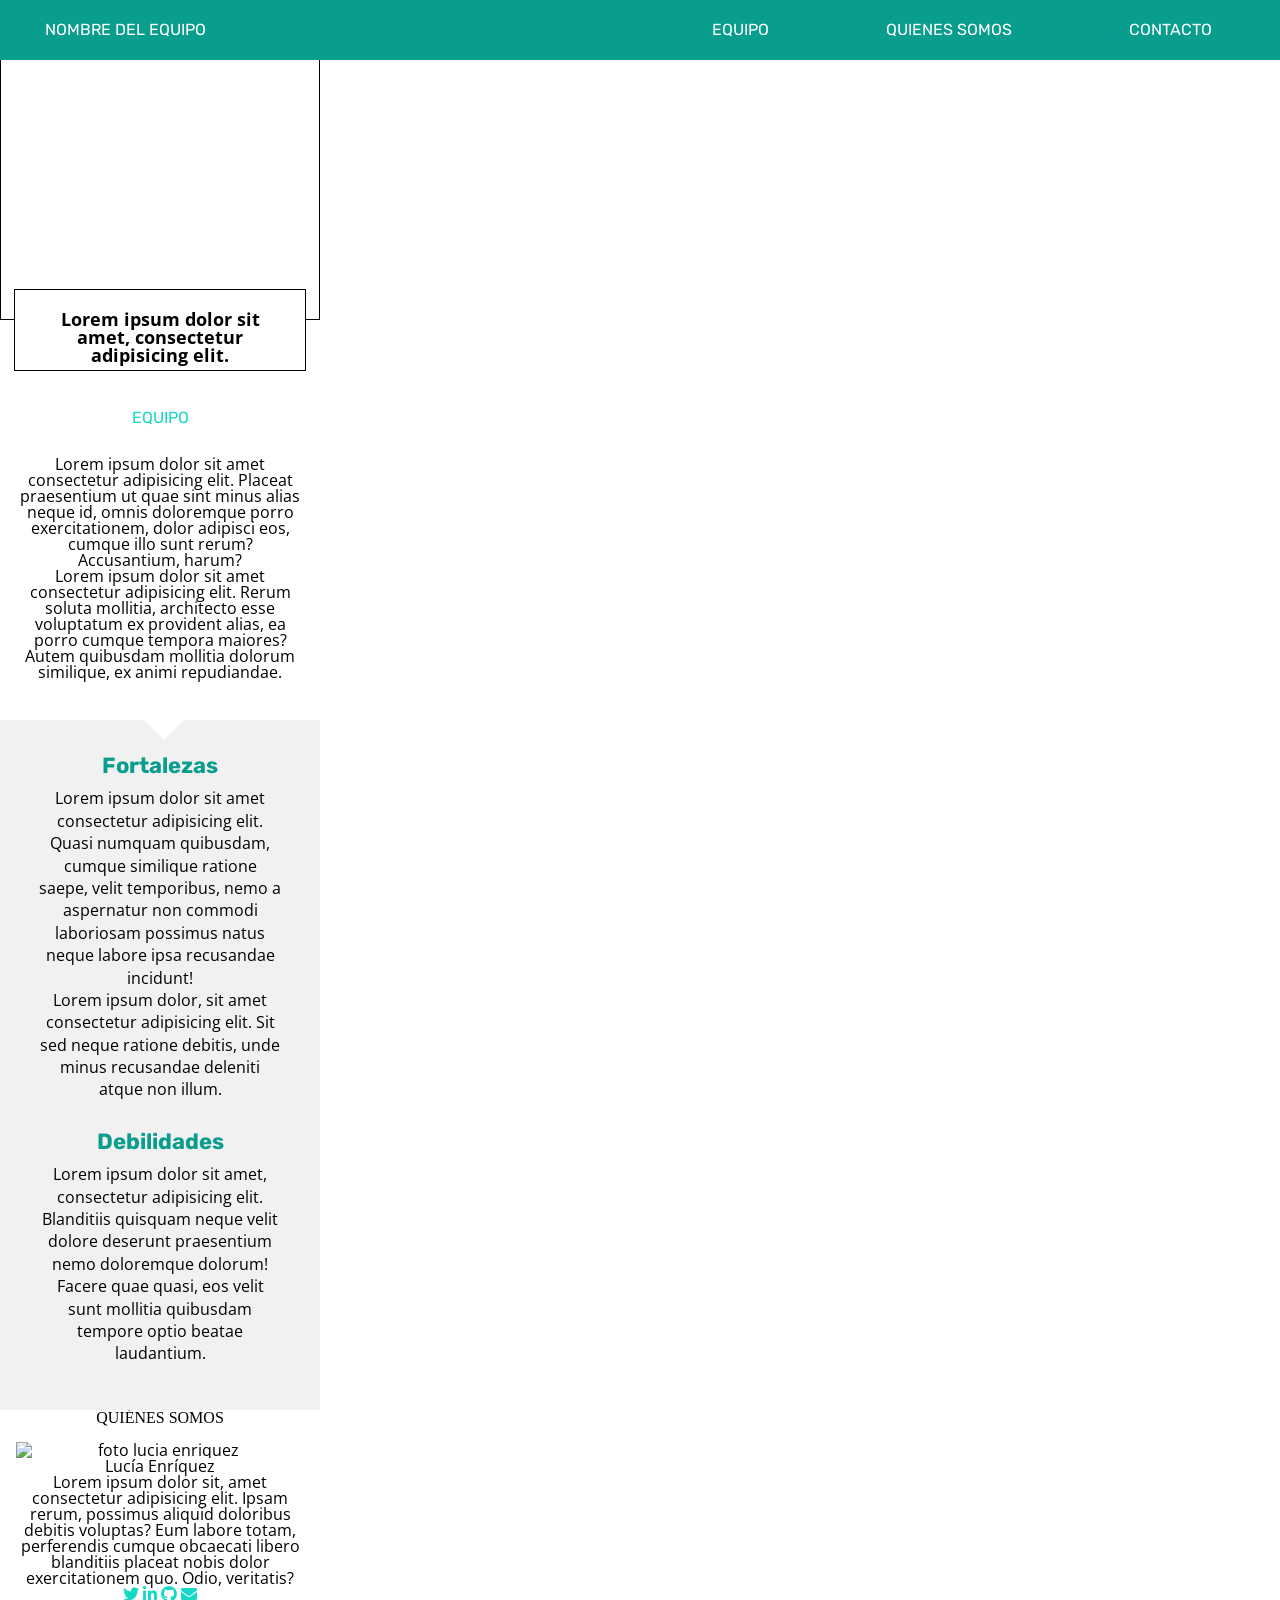
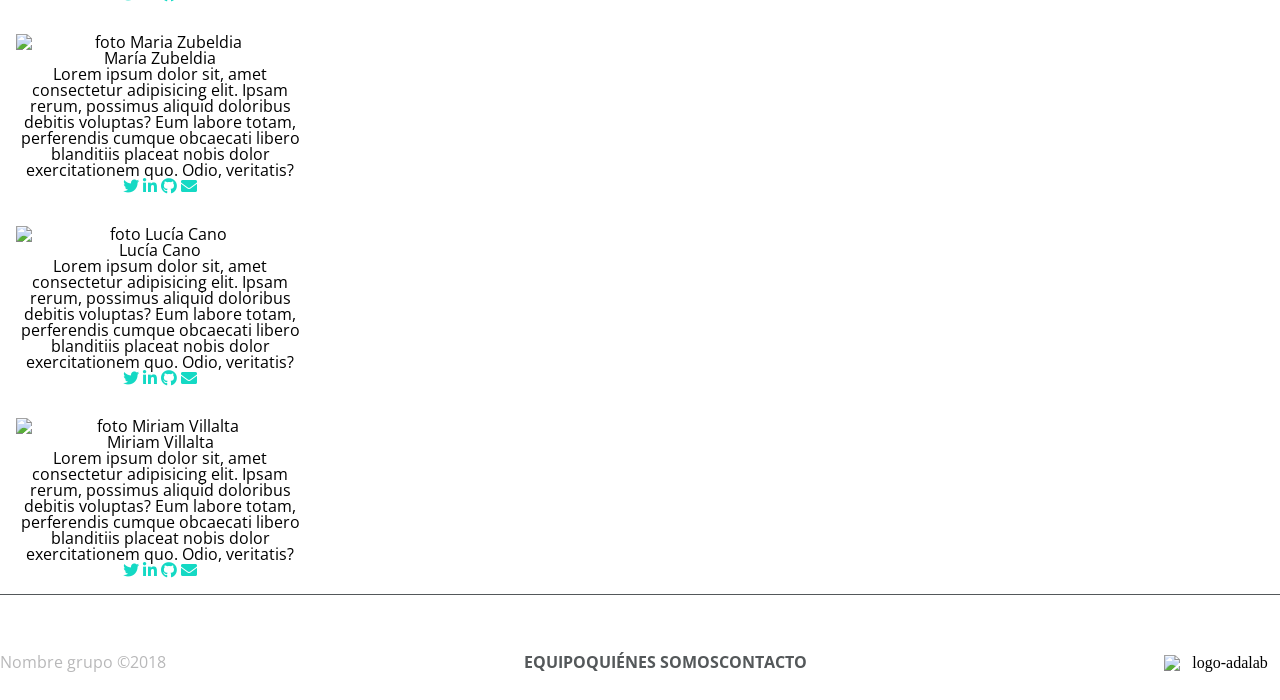
==== commit 24a125fe: "Including real links in  Wo Are Us and Team" ====
--- a/index.html
+++ b/index.html
@@ -19,8 +19,8 @@
         </div>
         
         <nav class="menu">
-            <a class="header-link"href="">equipo</a>
-            <a class="header-link"href="">quienes somos</a>
+            <a class="header-link"href="#adalabers">equipo</a>
+            <a class="header-link"href="#woareus">quienes somos</a>
             <a class="header-link"href="">contacto</a>
         </nav>
        
@@ -37,7 +37,7 @@
         </div>
       </section>
    
-      <section>
+      <section id="adalabers">
           <div class="team">
               <div class="teamtitle">
                 <h2>equipo</h2>
@@ -62,8 +62,8 @@
           </div>
         </section>
         
-        <section>
-          <div class="aboutus">
+        <section id="woareus">
+          <div class="aboutus" >
             <h2>QUIÉNES SOMOS</h2>
             
             <article class="profile">
@@ -126,13 +126,11 @@
             <div class="footer-copy">
               <p>Nombre grupo &copy;2018</p>
             </div>
-            <nav class="footer-links">
               <ul class="footer-list">
-                <li><a class="link" href="">Equipo</a> </li>
-                <li><a class="link" href="">Quiénes somos</a> </li>
+                <li><a class="link" href="#adalabers">Equipo</a> </li>
+                <li><a class="link" href="#woareus">Quiénes somos</a> </li>
                 <li><a class="link" href="">Contacto</a></li> 
               </ul>
-            </nav>
             <img src="https://github.com/Adalab/project-promo-x-module-1-team-profes/blob/main/logo-adalab.png?raw=true" alt="logo-adalab" class="footer-img"></img>
             </section>
         </footer>
--- a/css/styles.css
+++ b/css/styles.css
@@ -15,7 +15,9 @@
 body {
   max-width: 320px;
 }
-
+html {
+  scroll-behavior: smooth;
+}
 /* Esto es el header*/
 .header {
   position: fixed;
@@ -183,14 +185,13 @@
   color: var(--color-sg);
   font-family: var(--font-p);
 }
-.footer-container .footer-links {
+
+.footer-container .footer-list {
   text-transform: uppercase;
   margin-top: 20px auto;
-}
-.footer-container .footer-list {
   list-style: none;
 }
-.footer-links .link {
+.footer-list .link {
   text-decoration: none;
   color: var(--color-dg);
   font-family: var(--font-p);
@@ -204,39 +205,40 @@
 }
 /* Hasta aquí el footer movil*/
 
+/* Diseño responsive*/
+
 @media (min-width: 768px) {
   /* ------Header-------- */
-.header {
-  position: fixed;
-  z-index: 2;
-  display: flex;
-  flex-direction: row;
-  align-items: center;
-  justify-content: space-between;
-  width:100vw;
-  background-color: var(--color-bg);
-  height: 60px;
-}
-.header .header-name {
-  padding-left: 45px;
-  text-align: left;
-  display: flex;
-  justify-content: left;
-
-}
-.header .menu {
-  background-color: var(--color-bg);
-  height: 60px;
-  display: flex;
-  justify-content: space-around;
-  padding: right 26px;;
-}
-.menu .header-link {
-padding-right: 19px;
-}
-/* Diseño responsive
-  ------Fortalezas y Debilidades--------
-  .strenghts-container {
+  .header {
+    position: fixed;
+    z-index: 2;
+    display: flex;
+    flex-direction: row;
+    align-items: center;
+    justify-content: space-between;
+    width: 100vw;
+    background-color: var(--color-bg);
+    height: 60px;
+  }
+  .header .header-name {
+    padding-left: 45px;
+    text-align: left;
+    display: flex;
+    justify-content: left;
+  }
+  .header .menu {
+    background-color: var(--color-bg);
+    height: 60px;
+    display: flex;
+    justify-content: space-around;
+    padding: right 26px;
+  }
+  .menu .header-link {
+    padding-right: 19px;
+  }
+
+  /* -----Fortalezas y Debilidades------- */
+  /* .strenghts-container {
     flex-direction: row;
     justify-content: space-evenly;
     align-items: center;
@@ -249,10 +251,37 @@
   .weaknesses-wrapper {
     width: 45%;
     margin: 1.2rem;
-  }
-------Fortalezas y Debilidades--------
+  } */
+  /* -----Footer-------- */
+  .footer {
+    width: 100vw;
+    margin-top: 0px;
+  }
+  .footer-container {
+    display: flex;
+    justify-content: space-between;
+    align-items: center;
+    flex-direction: row;
+  }
+  .footer-container .footer-copy {
+    margin: 0px;
+    display: flex;
+    justify-content: flex-start;
+  }
+  .footer-container .footer-links {
+    text-align: end;
+  }
+  .footer-container .footer-list {
+    display: flex;
+    justify-content: flex-end;
+  }
+  .footer-links .link {
+  }
+  .footer-container .footer-img {
+    display: flex;
+    justify-content: flex-start;
+  }
 }
 
 @media (min-width: 1200px) {
 }
-*/
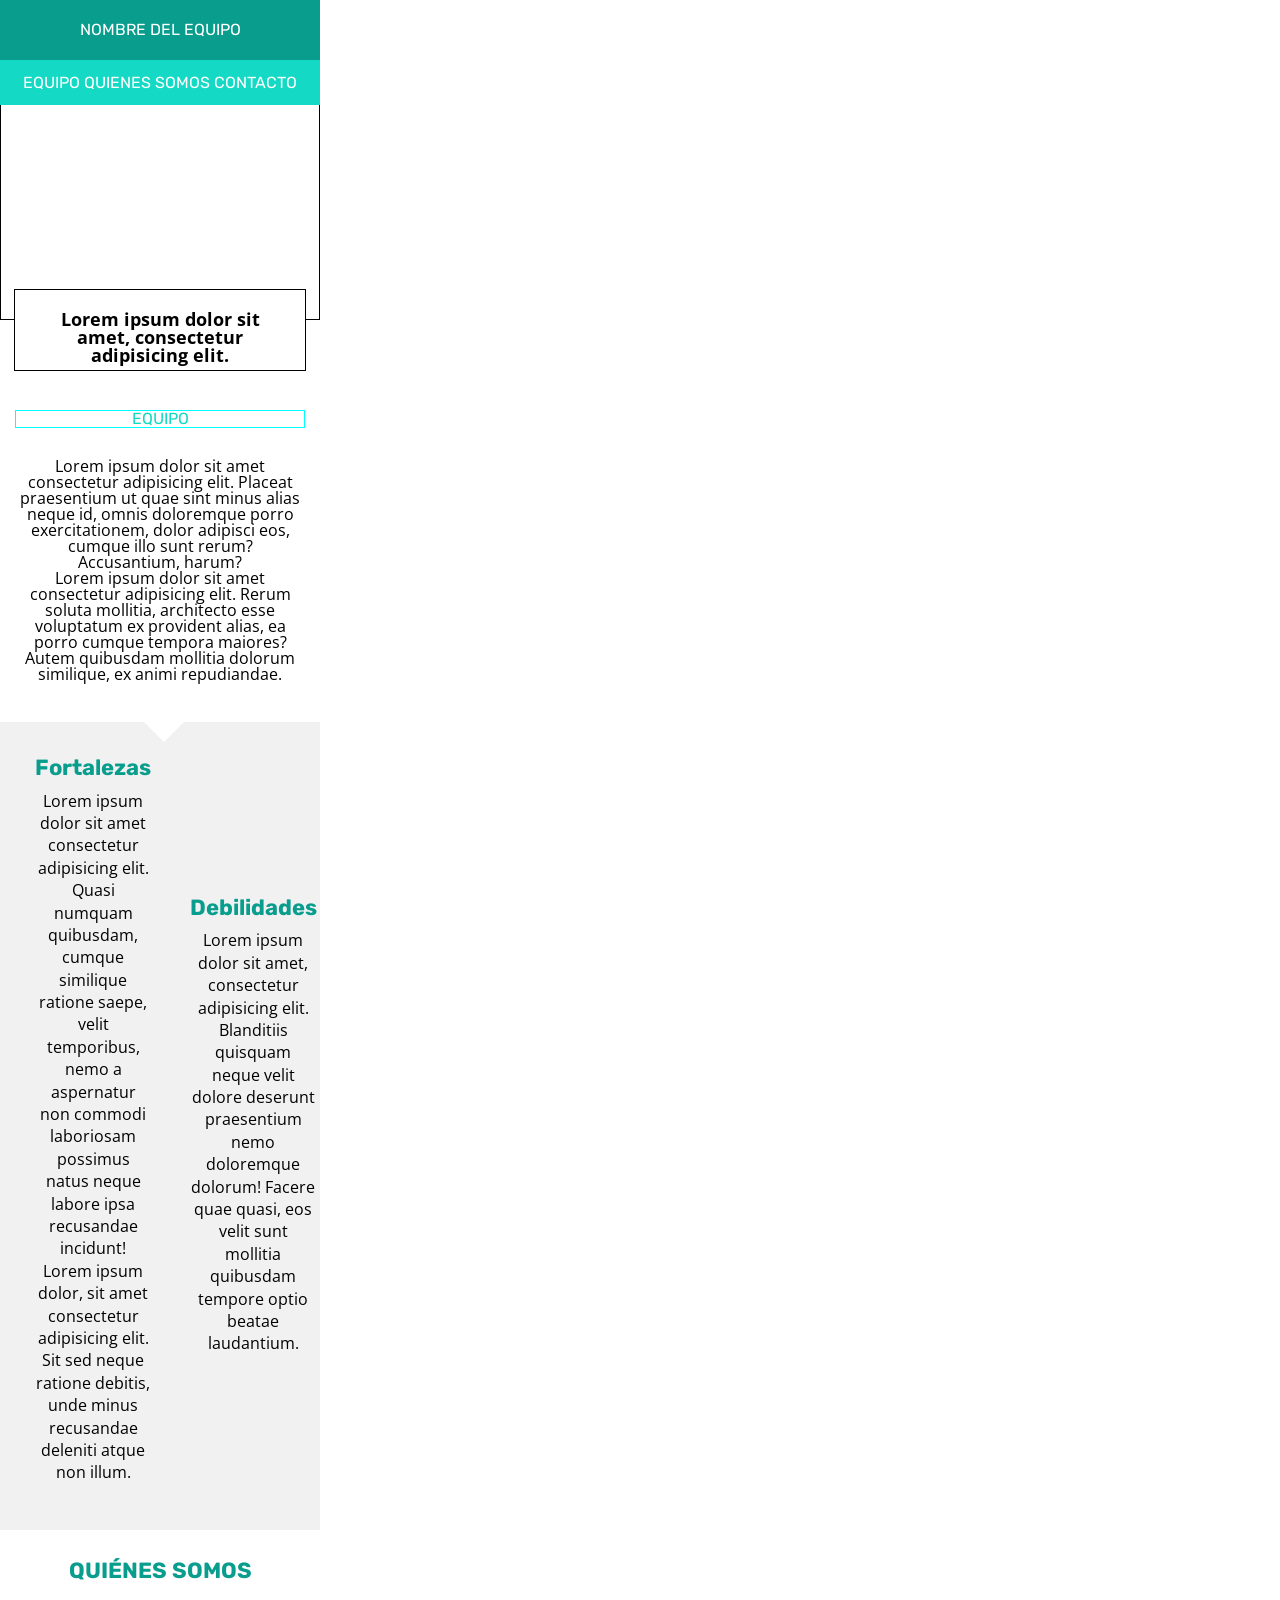
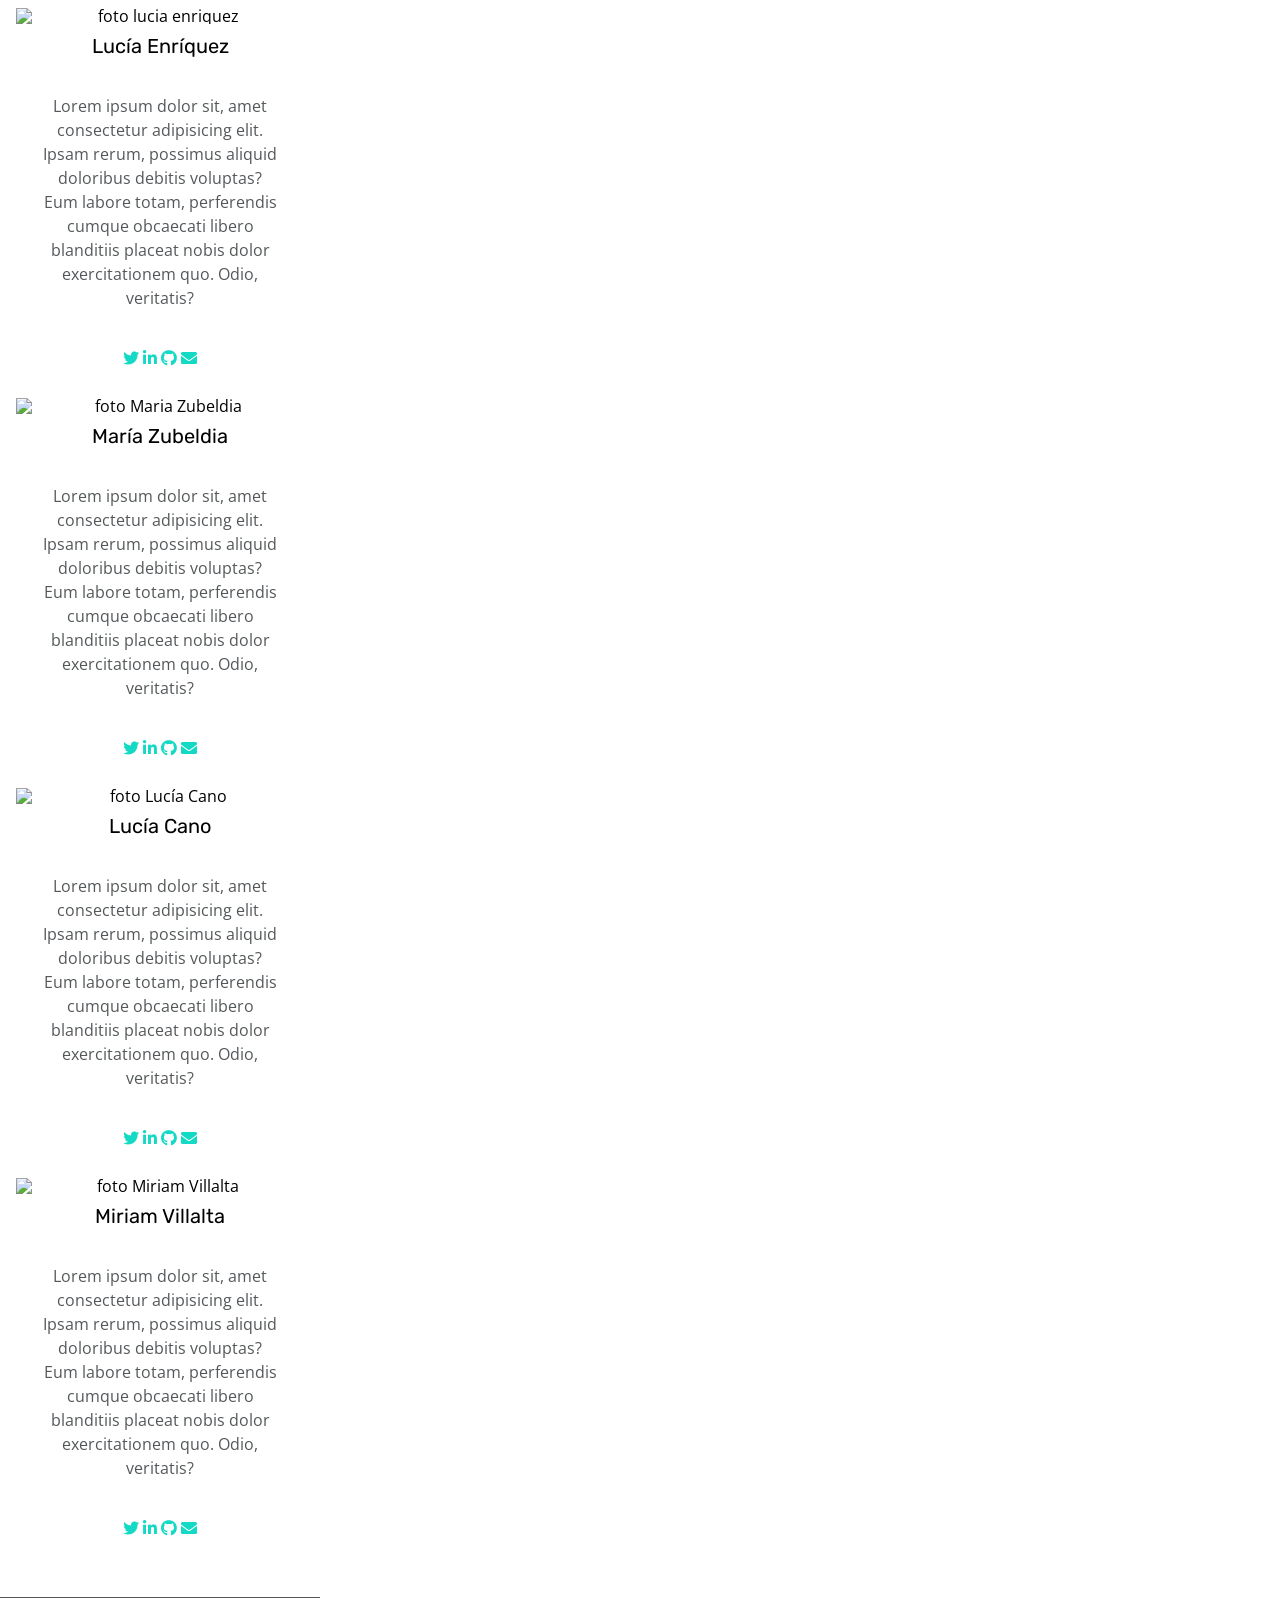
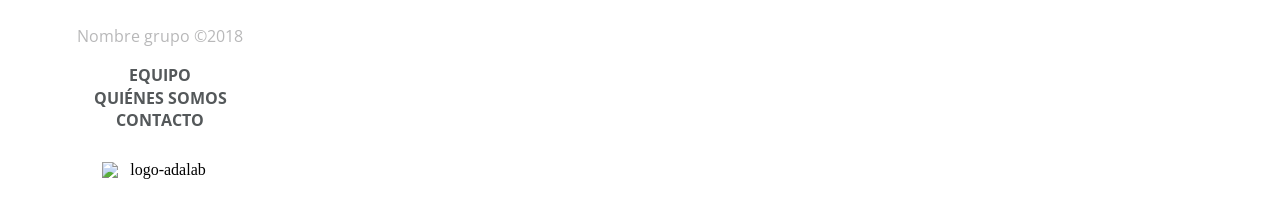
==== commit e7c2f12c: "add styles profile" ====
--- a/index.html
+++ b/index.html
@@ -14,16 +14,18 @@
   </head>
   <body>
     <header class="header">
-        <div class="header-name">
+        <div class="header-container">
+          <div class="header-name">
             <h1>nombre del equipo</h1>
+          </div>
+           <div class="header-menu">
+             <nav class="menu">
+                  <a class="header-link"href="">equipo</a>
+                  <a class="header-link"href="">quienes somos</a>
+                  <a class="header-link"href="">contacto</a>
+              </nav>
+            </div>
         </div>
-        
-        <nav class="menu">
-            <a class="header-link"href="#adalabers">equipo</a>
-            <a class="header-link"href="#woareus">quienes somos</a>
-            <a class="header-link"href="">contacto</a>
-        </nav>
-       
     </header>
       
     <main>
@@ -37,7 +39,7 @@
         </div>
       </section>
    
-      <section id="adalabers">
+      <section>
           <div class="team">
               <div class="teamtitle">
                 <h2>equipo</h2>
@@ -62,14 +64,14 @@
           </div>
         </section>
         
-        <section id="woareus">
-          <div class="aboutus" >
-            <h2>QUIÉNES SOMOS</h2>
+        <section>
+          <div class="aboutus">
+            <div class="title">QUIÉNES SOMOS</div>
             
             <article class="profile">
             <img src="" alt="foto lucia enriquez">
-            <h3>Lucía Enríquez</h3>
-            <p>Lorem ipsum dolor sit, amet consectetur adipisicing elit. Ipsam rerum, possimus aliquid doloribus debitis voluptas? Eum labore totam, perferendis cumque obcaecati libero blanditiis placeat nobis dolor exercitationem quo. Odio, veritatis? </p>
+            <h3 class="name">Lucía Enríquez</h3>
+            <p class="bio">Lorem ipsum dolor sit, amet consectetur adipisicing elit. Ipsam rerum, possimus aliquid doloribus debitis voluptas? Eum labore totam, perferendis cumque obcaecati libero blanditiis placeat nobis dolor exercitationem quo. Odio, veritatis? </p>
              <div class="icons">
                 <a href="URL DESTINO"><i class="fab fa-twitter"></i></a>
                 <a href="URL DESTINO"><i class="fab fa-linkedin-in"></i></a>
@@ -81,8 +83,8 @@
             
             <article class="profile">
               <img src="" alt="foto Maria Zubeldia">
-              <h3>María Zubeldia</h3>
-              <p>Lorem ipsum dolor sit, amet consectetur adipisicing elit. Ipsam rerum, possimus aliquid doloribus debitis voluptas? Eum labore totam, perferendis cumque obcaecati libero blanditiis placeat nobis dolor exercitationem quo. Odio, veritatis? </p>
+              <h3 class="name">María Zubeldia</h3>
+              <p class="bio">Lorem ipsum dolor sit, amet consectetur adipisicing elit. Ipsam rerum, possimus aliquid doloribus debitis voluptas? Eum labore totam, perferendis cumque obcaecati libero blanditiis placeat nobis dolor exercitationem quo. Odio, veritatis? </p>
                 <div class="icons">
                   <a href="URL DESTINO"><i class="fab fa-twitter"></i></a>
                   <a href="URL DESTINO"><i class="fab fa-linkedin-in"></i></a>
@@ -94,8 +96,8 @@
             
             <article class="profile">
               <img src="" alt="foto Lucía Cano">
-              <h3>Lucía Cano</h3>
-              <p>Lorem ipsum dolor sit, amet consectetur adipisicing elit. Ipsam rerum, possimus aliquid doloribus debitis voluptas? Eum labore totam, perferendis cumque obcaecati libero blanditiis placeat nobis dolor exercitationem quo. Odio, veritatis? </p>
+              <h3 class="name">Lucía Cano</h3>
+              <p class="bio">Lorem ipsum dolor sit, amet consectetur adipisicing elit. Ipsam rerum, possimus aliquid doloribus debitis voluptas? Eum labore totam, perferendis cumque obcaecati libero blanditiis placeat nobis dolor exercitationem quo. Odio, veritatis? </p>
               <div class="icons">
                 <a href="URL DESTINO"><i class="fab fa-twitter" -color: #14d9c4;></i></a>
                 <a href="URL DESTINO"><i class="fab fa-linkedin-in"></i></a>
@@ -107,8 +109,8 @@
                         
               <article class=" profile">
                 <img src="" alt="foto Miriam Villalta">
-                <h3>Miriam Villalta</h3>
-                <p>Lorem ipsum dolor sit, amet consectetur adipisicing elit. Ipsam rerum, possimus aliquid doloribus debitis voluptas? Eum labore totam, perferendis cumque obcaecati libero blanditiis placeat nobis dolor exercitationem quo. Odio, veritatis? </p>
+                <h3 class="name">Miriam Villalta</h3>
+                <p class="bio">Lorem ipsum dolor sit, amet consectetur adipisicing elit. Ipsam rerum, possimus aliquid doloribus debitis voluptas? Eum labore totam, perferendis cumque obcaecati libero blanditiis placeat nobis dolor exercitationem quo. Odio, veritatis? </p>
                 <div class="icons">
                   <a href="URL DESTINO"><i class="fab fa-twitter"></i></a>
                   <a href="URL DESTINO"><i class="fab fa-linkedin-in"></i></a>
@@ -126,11 +128,13 @@
             <div class="footer-copy">
               <p>Nombre grupo &copy;2018</p>
             </div>
+            <nav class="footer-links">
               <ul class="footer-list">
-                <li><a class="link" href="#adalabers">Equipo</a> </li>
-                <li><a class="link" href="#woareus">Quiénes somos</a> </li>
+                <li><a class="link" href="">Equipo</a> </li>
+                <li><a class="link" href="">Quiénes somos</a> </li>
                 <li><a class="link" href="">Contacto</a></li> 
               </ul>
+            </nav>
             <img src="https://github.com/Adalab/project-promo-x-module-1-team-profes/blob/main/logo-adalab.png?raw=true" alt="logo-adalab" class="footer-img"></img>
             </section>
         </footer>
--- a/css/styles.css
+++ b/css/styles.css
@@ -8,18 +8,16 @@
   --color-w: #ffffff;
   --color-b: #000000;
   --color-dg: #54585a;
-  --color-sg: #b8b8b9;
+  --color-sg: #b8b8b9;git 
   --color-backg: #f1f1f1;
 }
 
 body {
   max-width: 320px;
 }
-html {
-  scroll-behavior: smooth;
-}
+
 /* Esto es el header*/
-.header {
+.header-container {
   position: fixed;
   width: 320px;
   z-index: 2;
@@ -27,7 +25,7 @@
   flex-direction: column;
   align-items: center;
 }
-.header .header-name {
+.header-name {
   height: 60px;
   width: 100%;
   background-color: var(--color-bg);
@@ -38,16 +36,17 @@
   align-items: center;
   font-family: var(--font-t);
 }
-.header .menu {
+.header-menu {
   height: 45px;
   background-color: var(--color-ag);
   width: 100%;
   display: flex;
   align-items: center;
   justify-content: space-around;
-  text-transform: uppercase;
-}
-
+}
+.header-menu .menu {
+  text-transform: uppercase;
+}
 .menu .header-link {
   text-decoration: none;
   color: var(--color-w);
@@ -92,6 +91,7 @@
 
 .teamtitle {
   box-sizing: border-box;
+  border: solid 1px aqua;
   margin-block: 20px;
   transform: translatey(-10px);
   font-family: var(--font-t);
@@ -153,13 +153,47 @@
   flex-direction: column;
 }
 
-/* Esto es quienes somos*/
+/* quienes somos: Lucía*/
 a {
   color: #14d9c4;
 }
 .aboutus {
   text-align: center;
-}
+  padding-top: 30px;
+}
+
+.title {
+  font-family: var(--font-t);
+  color: var(--color-bg);
+  font-weight: bold;
+  font-size: 22px;
+  padding-bottom: 10px;
+}
+
+.name {
+  font-family: var(--font-t);
+  font-size: 20px;
+  line-height: 2.25;
+  letter-spacing: normal;
+  text-align: center;
+  color: var(--black);
+}
+
+.icons {
+  padding-top: 15px;
+}
+
+.bio {
+  padding: 30px, 15px, 45px;
+  font-family: var(--font-p);
+  font-size: 16px;
+  line-height: 1.5;
+  letter-spacing: normal;
+  text-align: center;
+  color: #54585a;
+  margin: 25px;
+}
+
 .profile {
   display: flex;
   flex-direction: column;
@@ -185,13 +219,14 @@
   color: var(--color-sg);
   font-family: var(--font-p);
 }
-
+.footer-container .footer-links {
+  text-transform: uppercase;
+  margin-top: 20px auto;
+}
 .footer-container .footer-list {
-  text-transform: uppercase;
-  margin-top: 20px auto;
   list-style: none;
 }
-.footer-list .link {
+.footer-links .link {
   text-decoration: none;
   color: var(--color-dg);
   font-family: var(--font-p);
@@ -204,41 +239,11 @@
   margin-top: 30px;
 }
 /* Hasta aquí el footer movil*/
-
-/* Diseño responsive*/
-
+/* Diseño responsive
+
+*/
 @media (min-width: 768px) {
-  /* ------Header-------- */
-  .header {
-    position: fixed;
-    z-index: 2;
-    display: flex;
-    flex-direction: row;
-    align-items: center;
-    justify-content: space-between;
-    width: 100vw;
-    background-color: var(--color-bg);
-    height: 60px;
-  }
-  .header .header-name {
-    padding-left: 45px;
-    text-align: left;
-    display: flex;
-    justify-content: left;
-  }
-  .header .menu {
-    background-color: var(--color-bg);
-    height: 60px;
-    display: flex;
-    justify-content: space-around;
-    padding: right 26px;
-  }
-  .menu .header-link {
-    padding-right: 19px;
-  }
-
-  /* -----Fortalezas y Debilidades------- */
-  /* .strenghts-container {
+  .strenghts-container {
     flex-direction: row;
     justify-content: space-evenly;
     align-items: center;
@@ -251,37 +256,9 @@
   .weaknesses-wrapper {
     width: 45%;
     margin: 1.2rem;
-  } */
-  /* -----Footer-------- */
-  .footer {
-    width: 100vw;
-    margin-top: 0px;
   }
-  .footer-container {
-    display: flex;
-    justify-content: space-between;
-    align-items: center;
-    flex-direction: row;
-  }
-  .footer-container .footer-copy {
-    margin: 0px;
-    display: flex;
-    justify-content: flex-start;
-  }
-  .footer-container .footer-links {
-    text-align: end;
-  }
-  .footer-container .footer-list {
-    display: flex;
-    justify-content: flex-end;
-  }
-  .footer-links .link {
-  }
-  .footer-container .footer-img {
-    display: flex;
-    justify-content: flex-start;
-  }
-}
-
+}
+/*
 @media (min-width: 1200px) {
 }
+*/
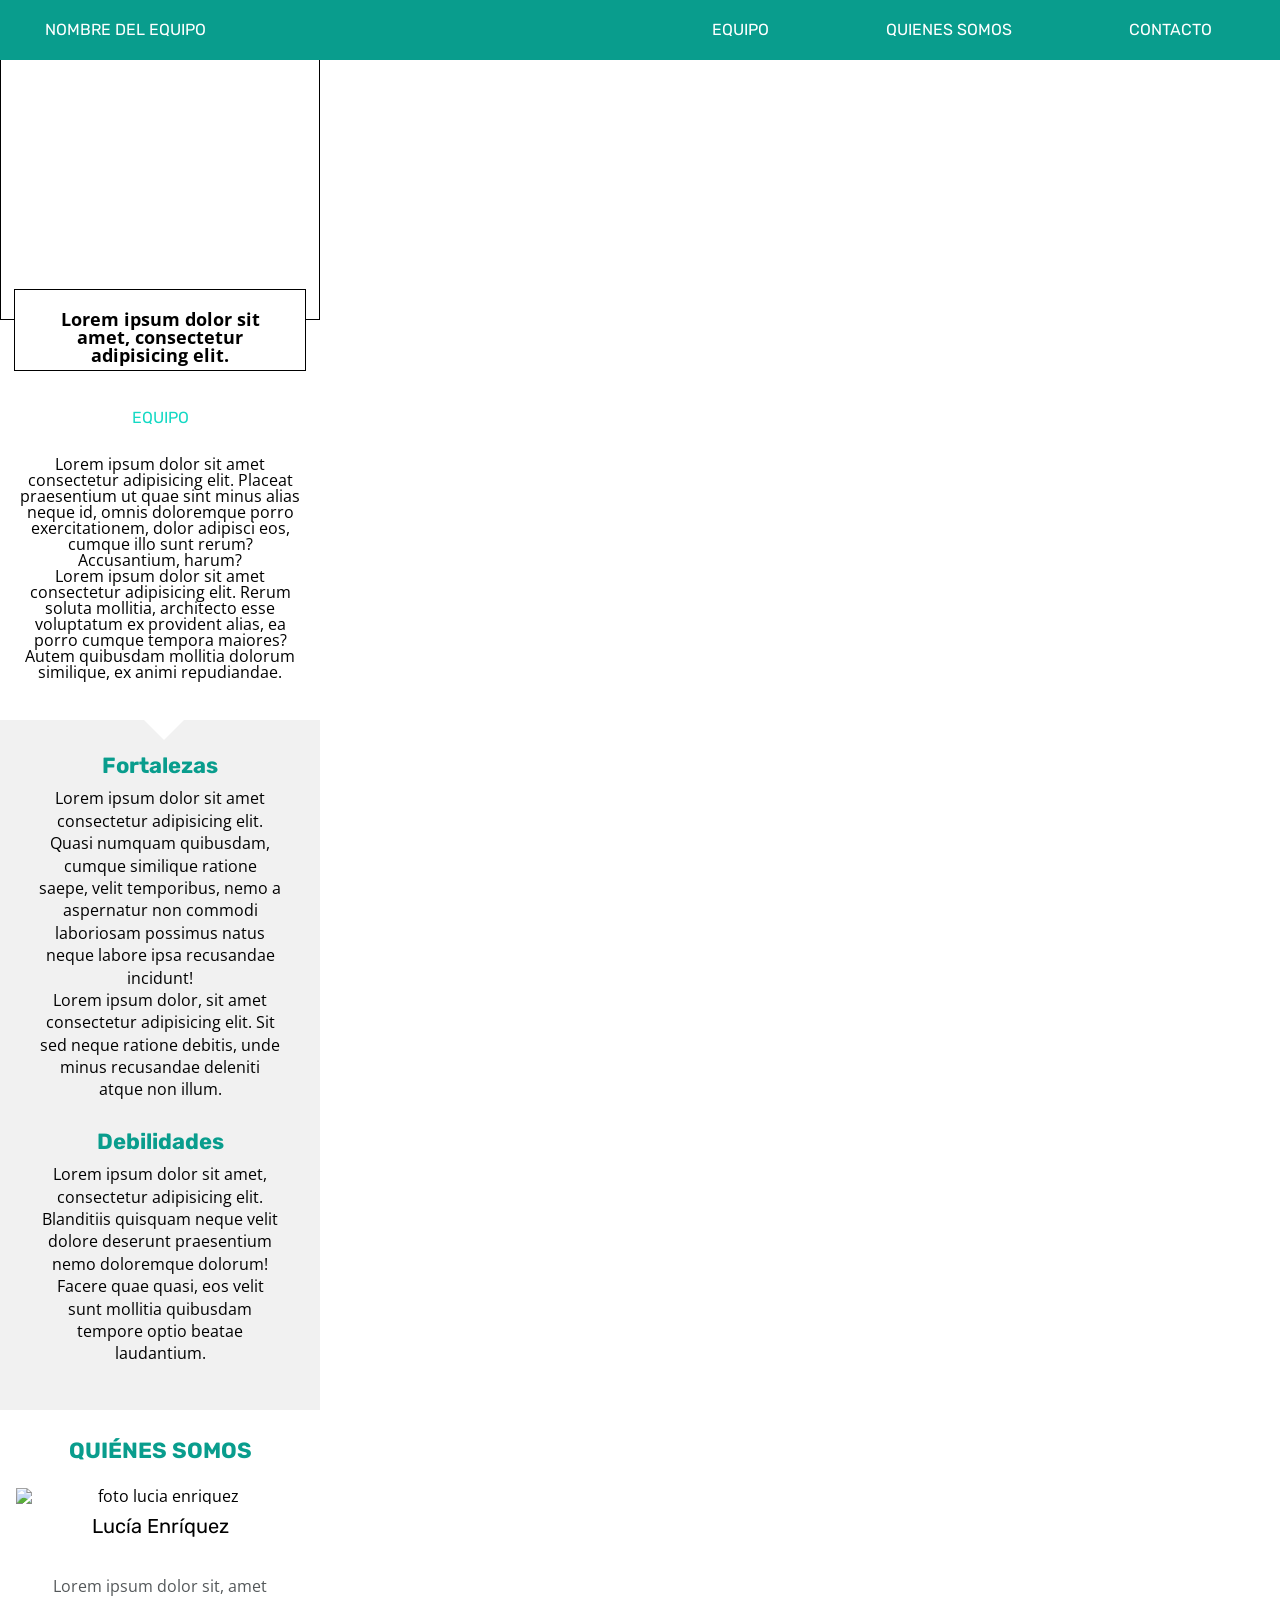
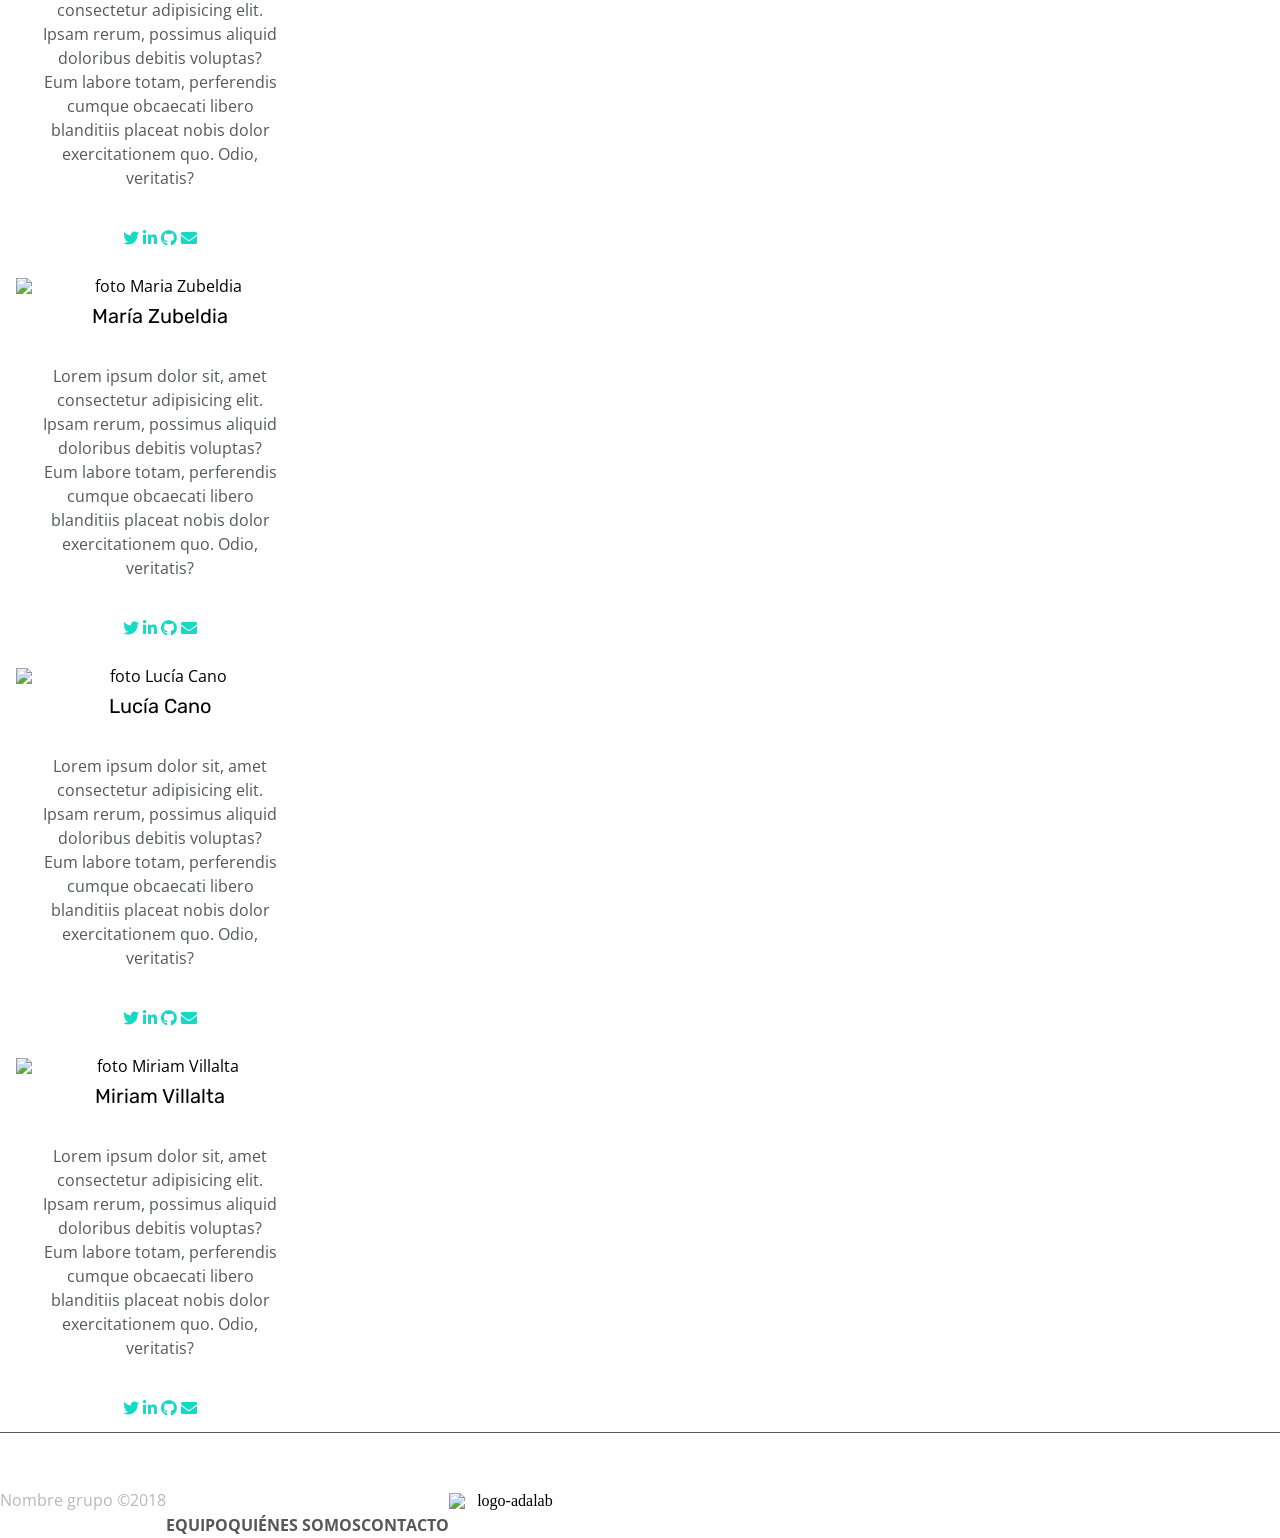
==== commit 27ef87ff: "Merge branch 'master' of https://github.com/Adalab/project-promo-m-module-1-team-5" ====
--- a/index.html
+++ b/index.html
@@ -14,18 +14,16 @@
   </head>
   <body>
     <header class="header">
-        <div class="header-container">
-          <div class="header-name">
+        <div class="header-name">
             <h1>nombre del equipo</h1>
-          </div>
-           <div class="header-menu">
-             <nav class="menu">
-                  <a class="header-link"href="">equipo</a>
-                  <a class="header-link"href="">quienes somos</a>
-                  <a class="header-link"href="">contacto</a>
-              </nav>
-            </div>
         </div>
+        
+        <nav class="menu">
+            <a class="header-link"href="#adalabers">equipo</a>
+            <a class="header-link"href="#woareus">quienes somos</a>
+            <a class="header-link"href="">contacto</a>
+        </nav>
+       
     </header>
       
     <main>
@@ -39,7 +37,7 @@
         </div>
       </section>
    
-      <section>
+      <section id="adalabers">
           <div class="team">
               <div class="teamtitle">
                 <h2>equipo</h2>
@@ -128,13 +126,11 @@
             <div class="footer-copy">
               <p>Nombre grupo &copy;2018</p>
             </div>
-            <nav class="footer-links">
               <ul class="footer-list">
-                <li><a class="link" href="">Equipo</a> </li>
-                <li><a class="link" href="">Quiénes somos</a> </li>
+                <li><a class="link" href="#adalabers">Equipo</a> </li>
+                <li><a class="link" href="#woareus">Quiénes somos</a> </li>
                 <li><a class="link" href="">Contacto</a></li> 
               </ul>
-            </nav>
             <img src="https://github.com/Adalab/project-promo-x-module-1-team-profes/blob/main/logo-adalab.png?raw=true" alt="logo-adalab" class="footer-img"></img>
             </section>
         </footer>
--- a/css/styles.css
+++ b/css/styles.css
@@ -15,9 +15,11 @@
 body {
   max-width: 320px;
 }
-
+html {
+  scroll-behavior: smooth;
+}
 /* Esto es el header*/
-.header-container {
+.header {
   position: fixed;
   width: 320px;
   z-index: 2;
@@ -25,7 +27,7 @@
   flex-direction: column;
   align-items: center;
 }
-.header-name {
+.header .header-name {
   height: 60px;
   width: 100%;
   background-color: var(--color-bg);
@@ -36,17 +38,16 @@
   align-items: center;
   font-family: var(--font-t);
 }
-.header-menu {
+.header .menu {
   height: 45px;
   background-color: var(--color-ag);
   width: 100%;
   display: flex;
   align-items: center;
   justify-content: space-around;
-}
-.header-menu .menu {
   text-transform: uppercase;
 }
+
 .menu .header-link {
   text-decoration: none;
   color: var(--color-w);
@@ -91,7 +92,6 @@
 
 .teamtitle {
   box-sizing: border-box;
-  border: solid 1px aqua;
   margin-block: 20px;
   transform: translatey(-10px);
   font-family: var(--font-t);
@@ -219,14 +219,13 @@
   color: var(--color-sg);
   font-family: var(--font-p);
 }
-.footer-container .footer-links {
+
+.footer-container .footer-list {
   text-transform: uppercase;
   margin-top: 20px auto;
-}
-.footer-container .footer-list {
   list-style: none;
 }
-.footer-links .link {
+.footer-list .link {
   text-decoration: none;
   color: var(--color-dg);
   font-family: var(--font-p);
@@ -239,11 +238,41 @@
   margin-top: 30px;
 }
 /* Hasta aquí el footer movil*/
-/* Diseño responsive
-
-*/
+
+/* Diseño responsive*/
+
 @media (min-width: 768px) {
-  .strenghts-container {
+  /* ------Header-------- */
+  .header {
+    position: fixed;
+    z-index: 2;
+    display: flex;
+    flex-direction: row;
+    align-items: center;
+    justify-content: space-between;
+    width: 100vw;
+    background-color: var(--color-bg);
+    height: 60px;
+  }
+  .header .header-name {
+    padding-left: 45px;
+    text-align: left;
+    display: flex;
+    justify-content: left;
+  }
+  .header .menu {
+    background-color: var(--color-bg);
+    height: 60px;
+    display: flex;
+    justify-content: space-around;
+    padding: right 26px;
+  }
+  .menu .header-link {
+    padding-right: 19px;
+  }
+
+  /* -----Fortalezas y Debilidades------- */
+  /* .strenghts-container {
     flex-direction: row;
     justify-content: space-evenly;
     align-items: center;
@@ -256,9 +285,40 @@
   .weaknesses-wrapper {
     width: 45%;
     margin: 1.2rem;
-  }
-}
-/*
+  } */
+  /* -----Footer-------- */
+  .footer {
+    width: 100vw;
+    margin-top: 0px;
+  }
+  .footer-container {
+    width: 100vw;
+    display: flex;
+    align-items: center;
+    flex-direction: row;
+  }
+  .footer-container .footer-copy {
+    margin: 0px;
+    display: flex;
+    justify-content: flex-start;
+  }
+
+  .footer-container .footer-list {
+    display: flex;
+    justify-content: flex-end;
+    position: relative;
+    top: 25px;
+  }
+  .footer-list .link {
+    display: flex;
+  }
+  .footer-container .footer-img {
+    display: flex;
+    justify-content: flex-start;
+    width: 115.9px;
+    height: 45px;
+  }
+}
+
 @media (min-width: 1200px) {
 }
-*/
